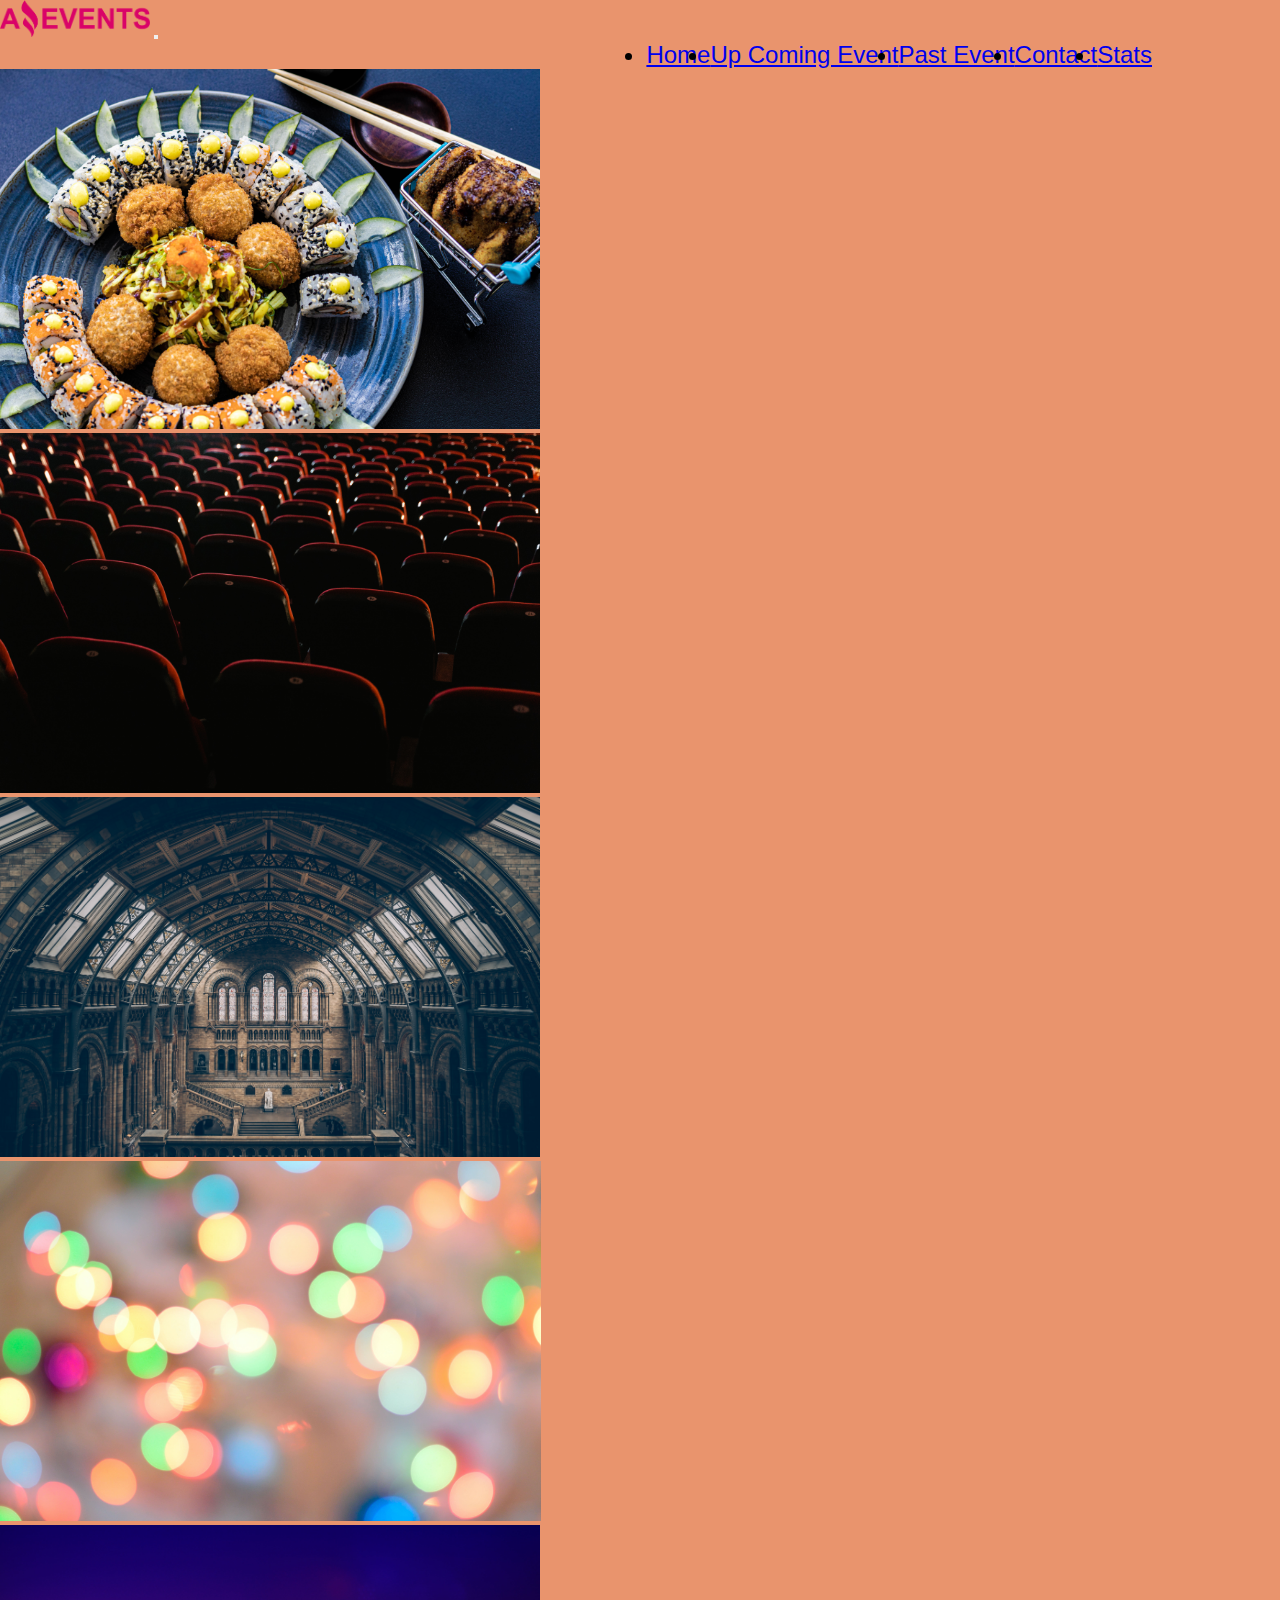
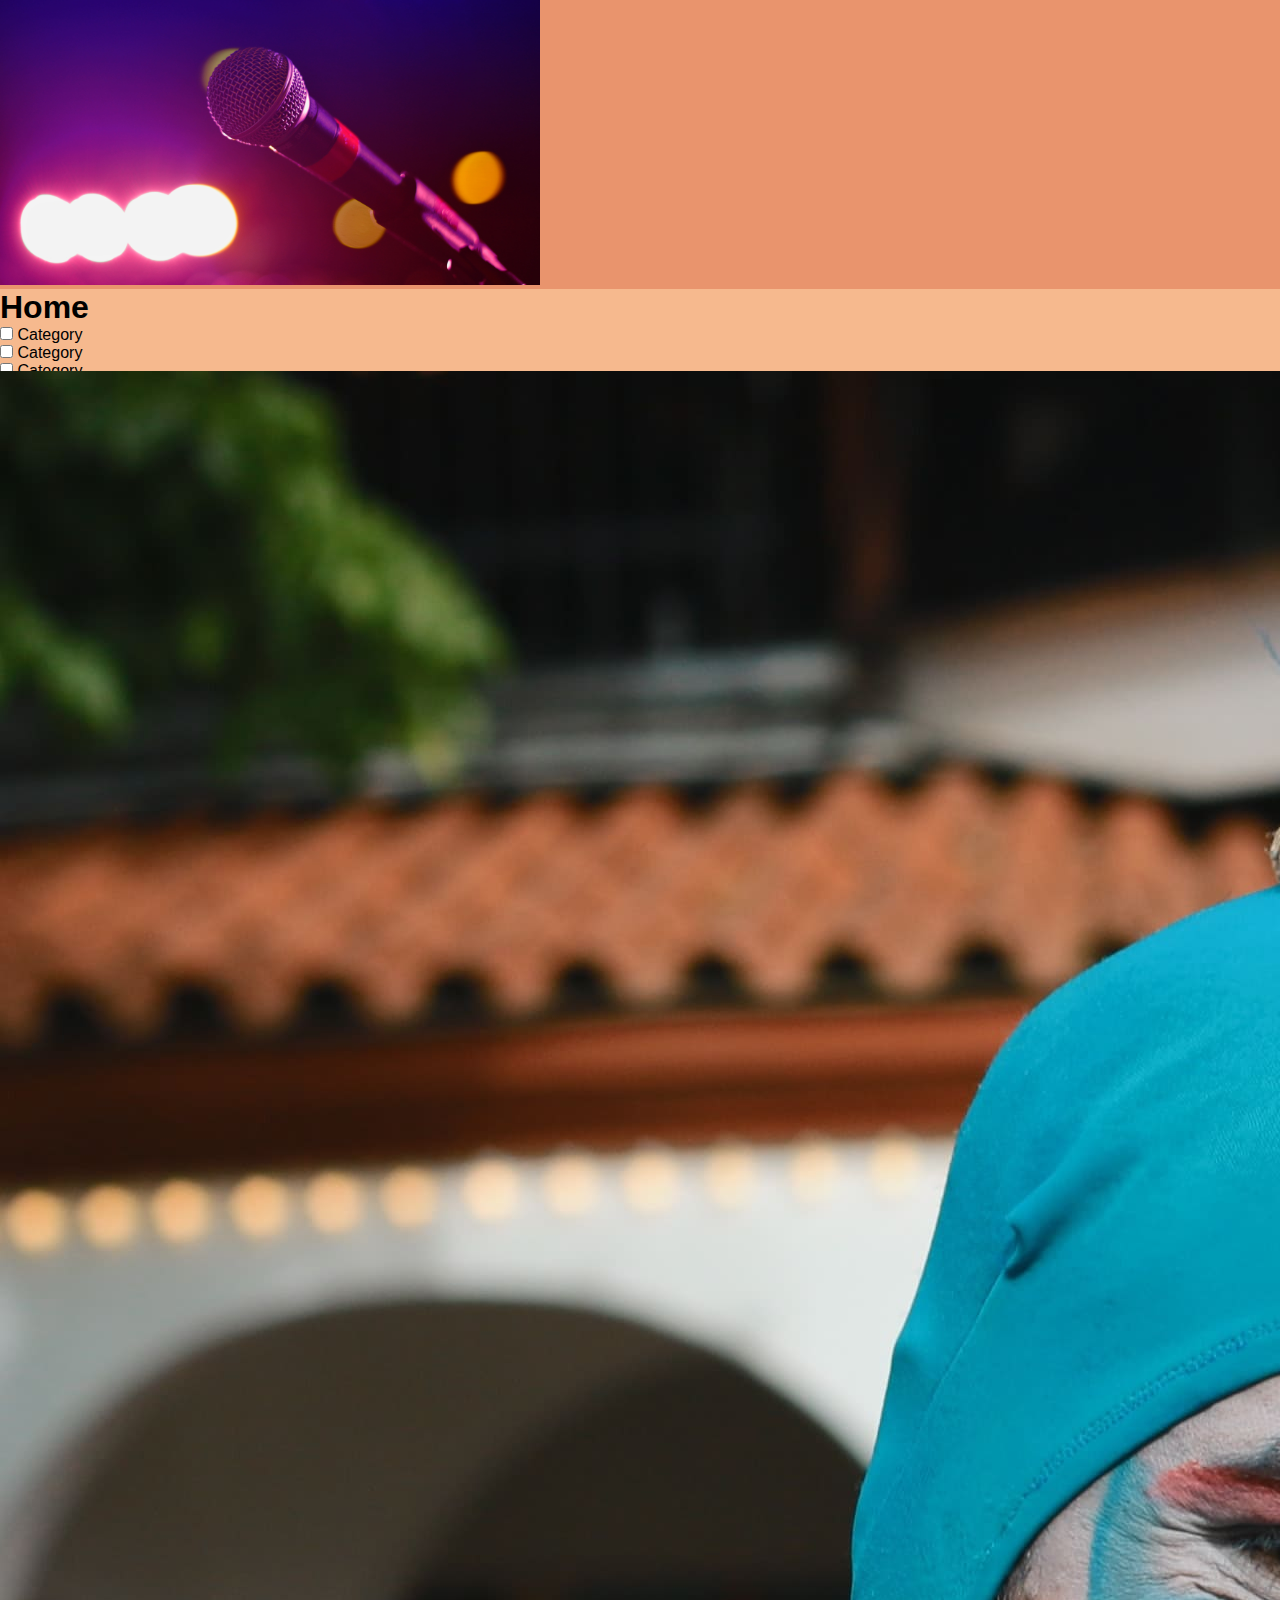
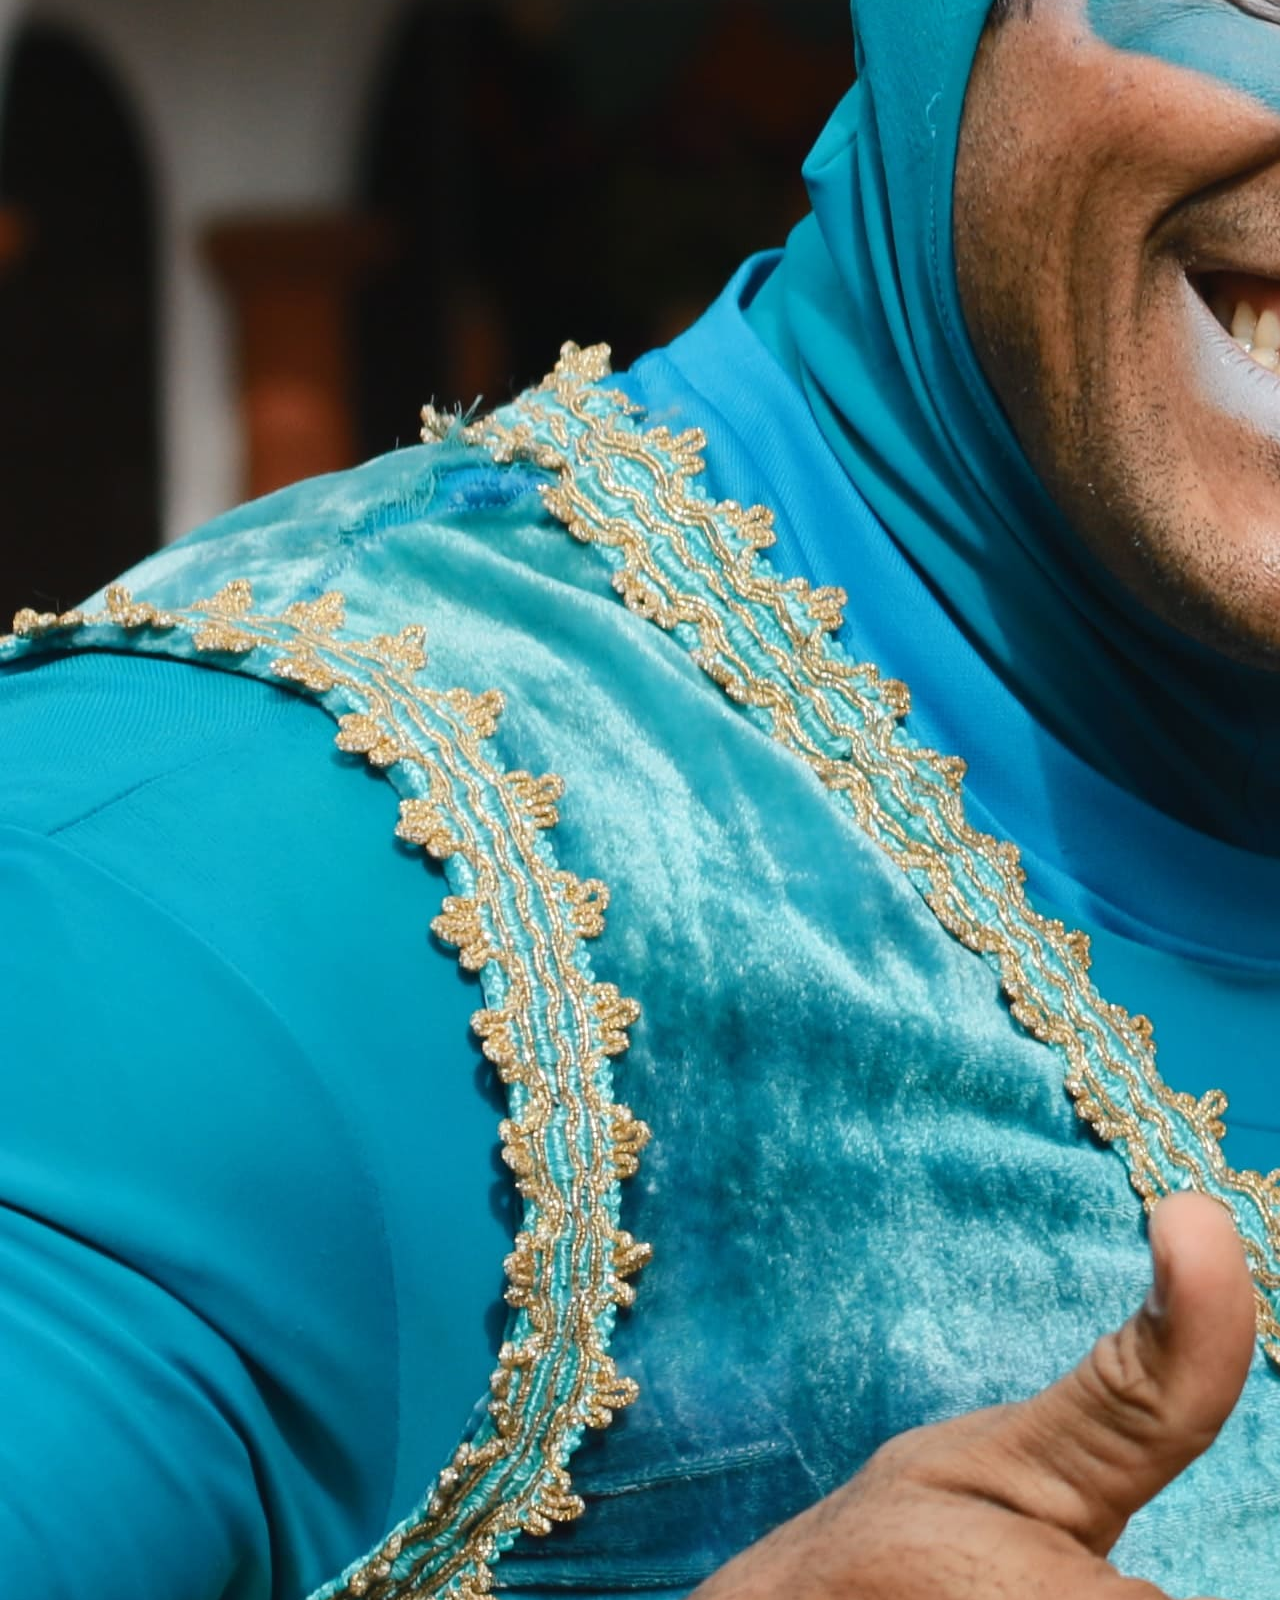
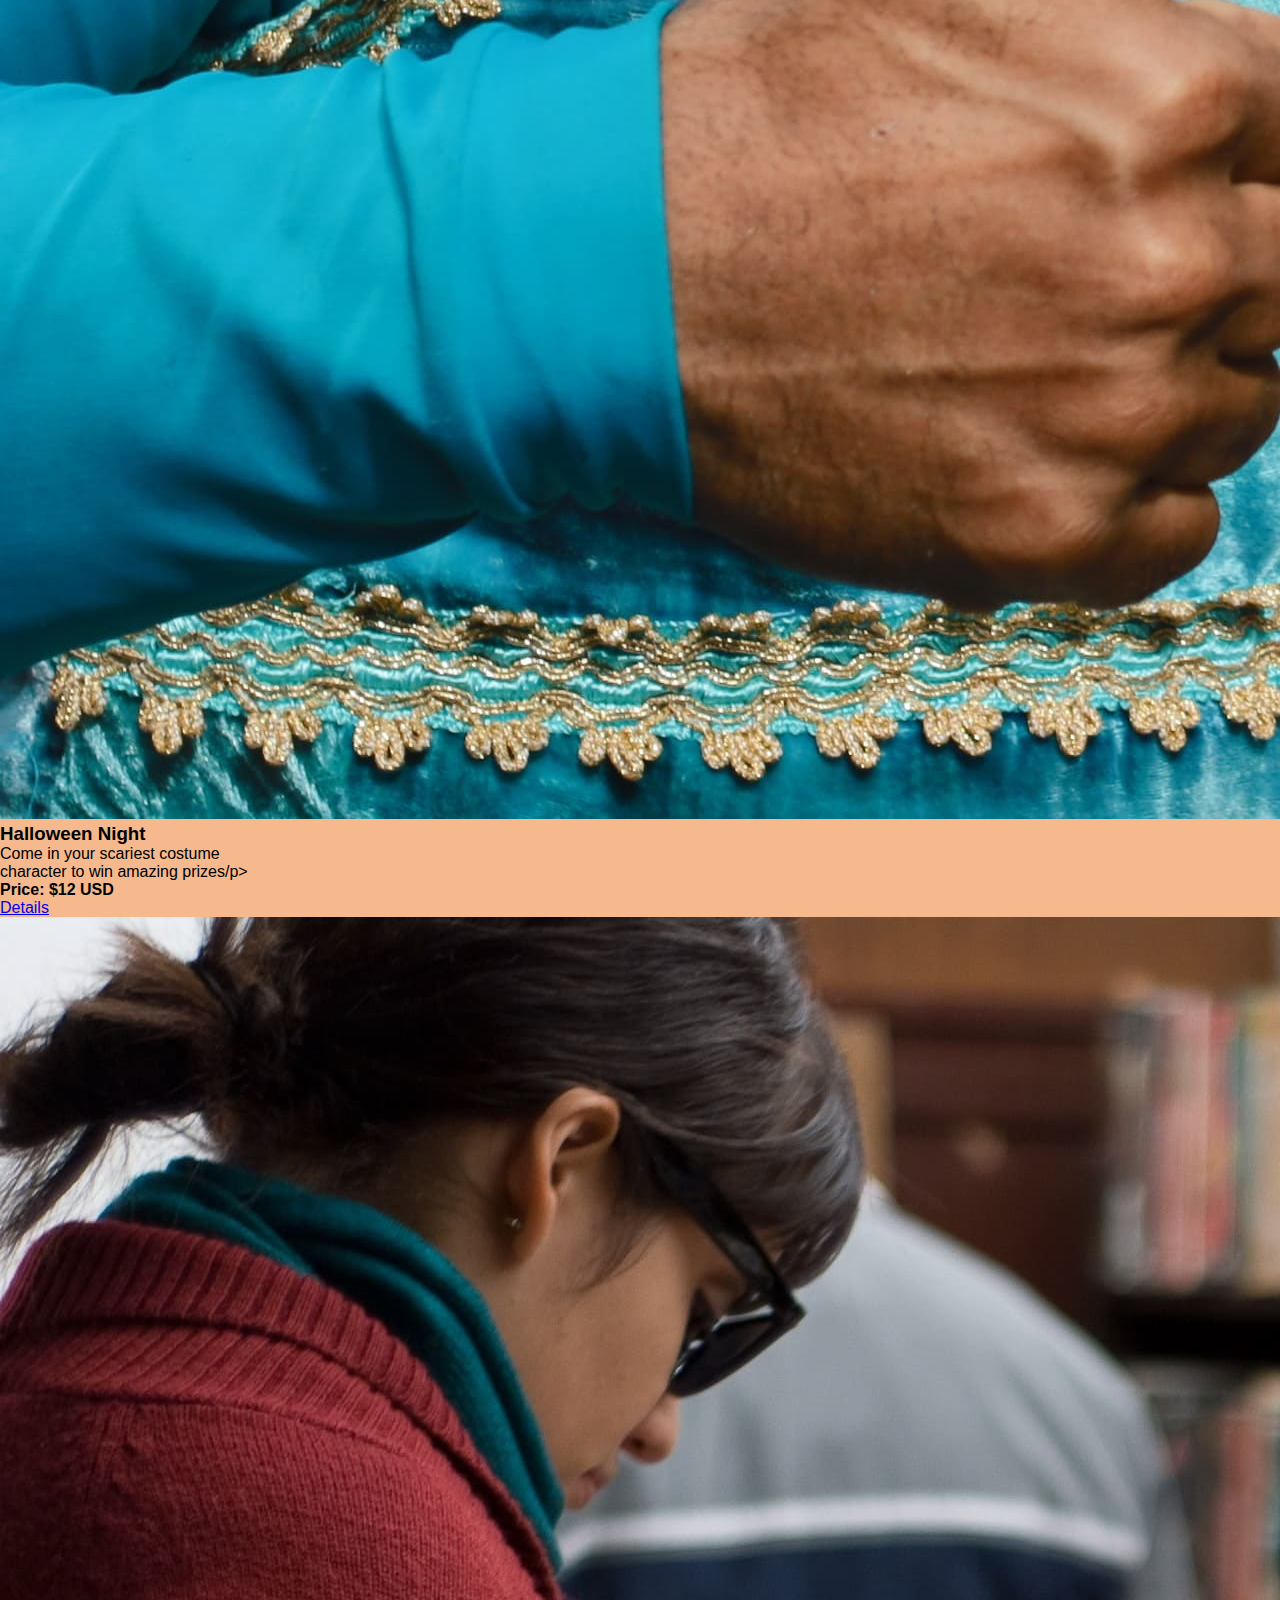
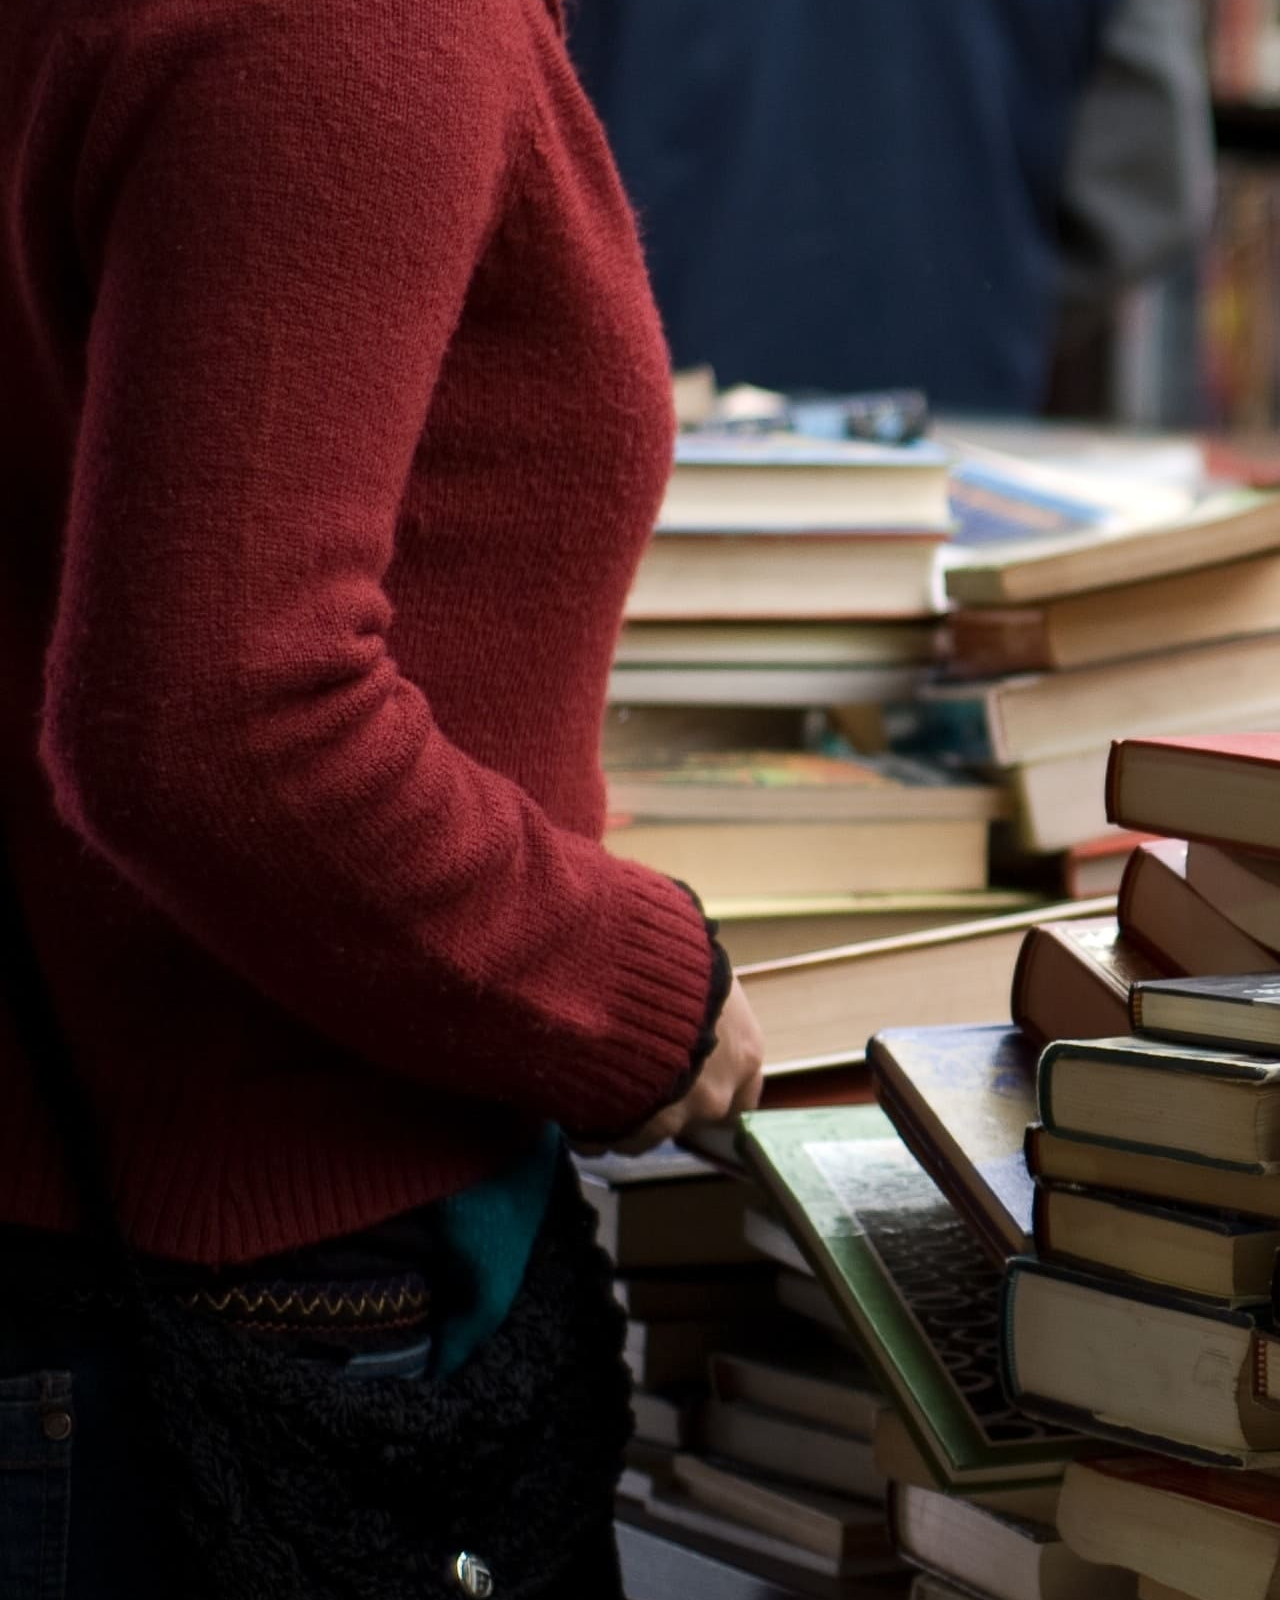
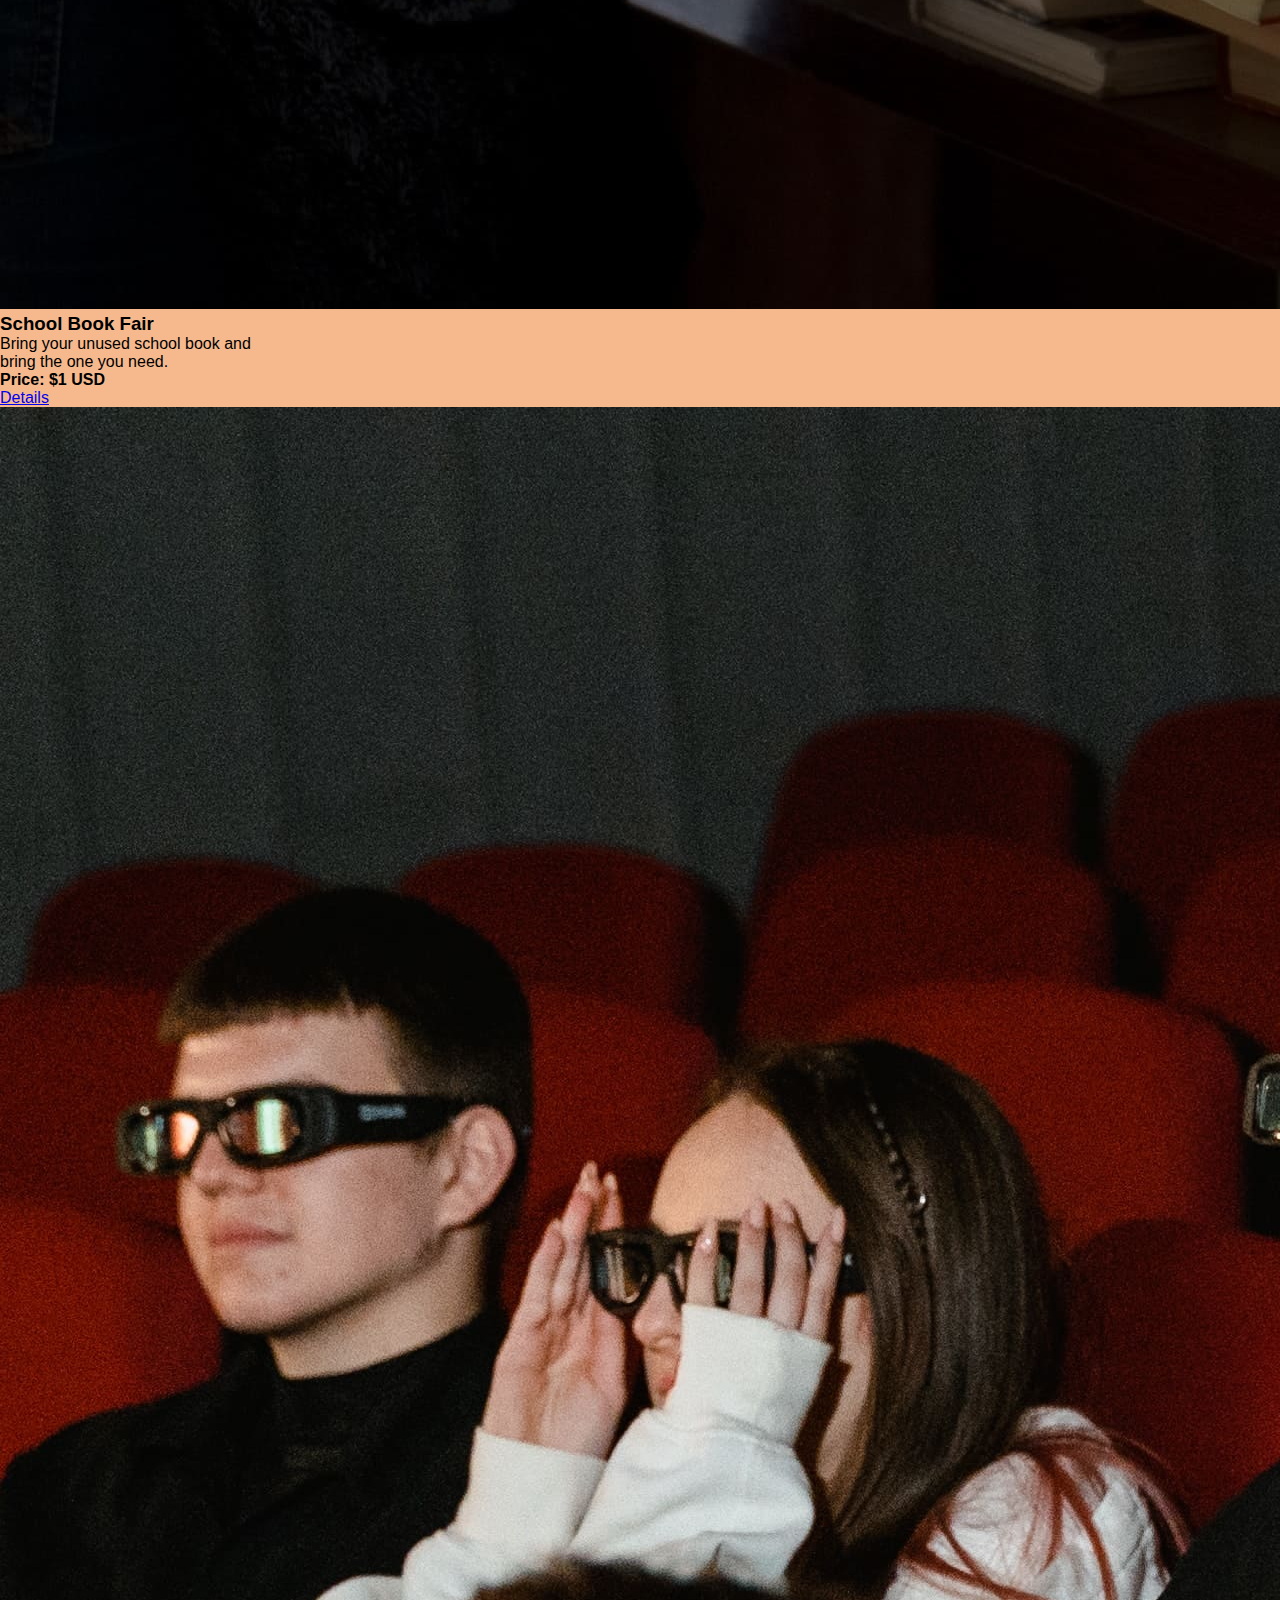
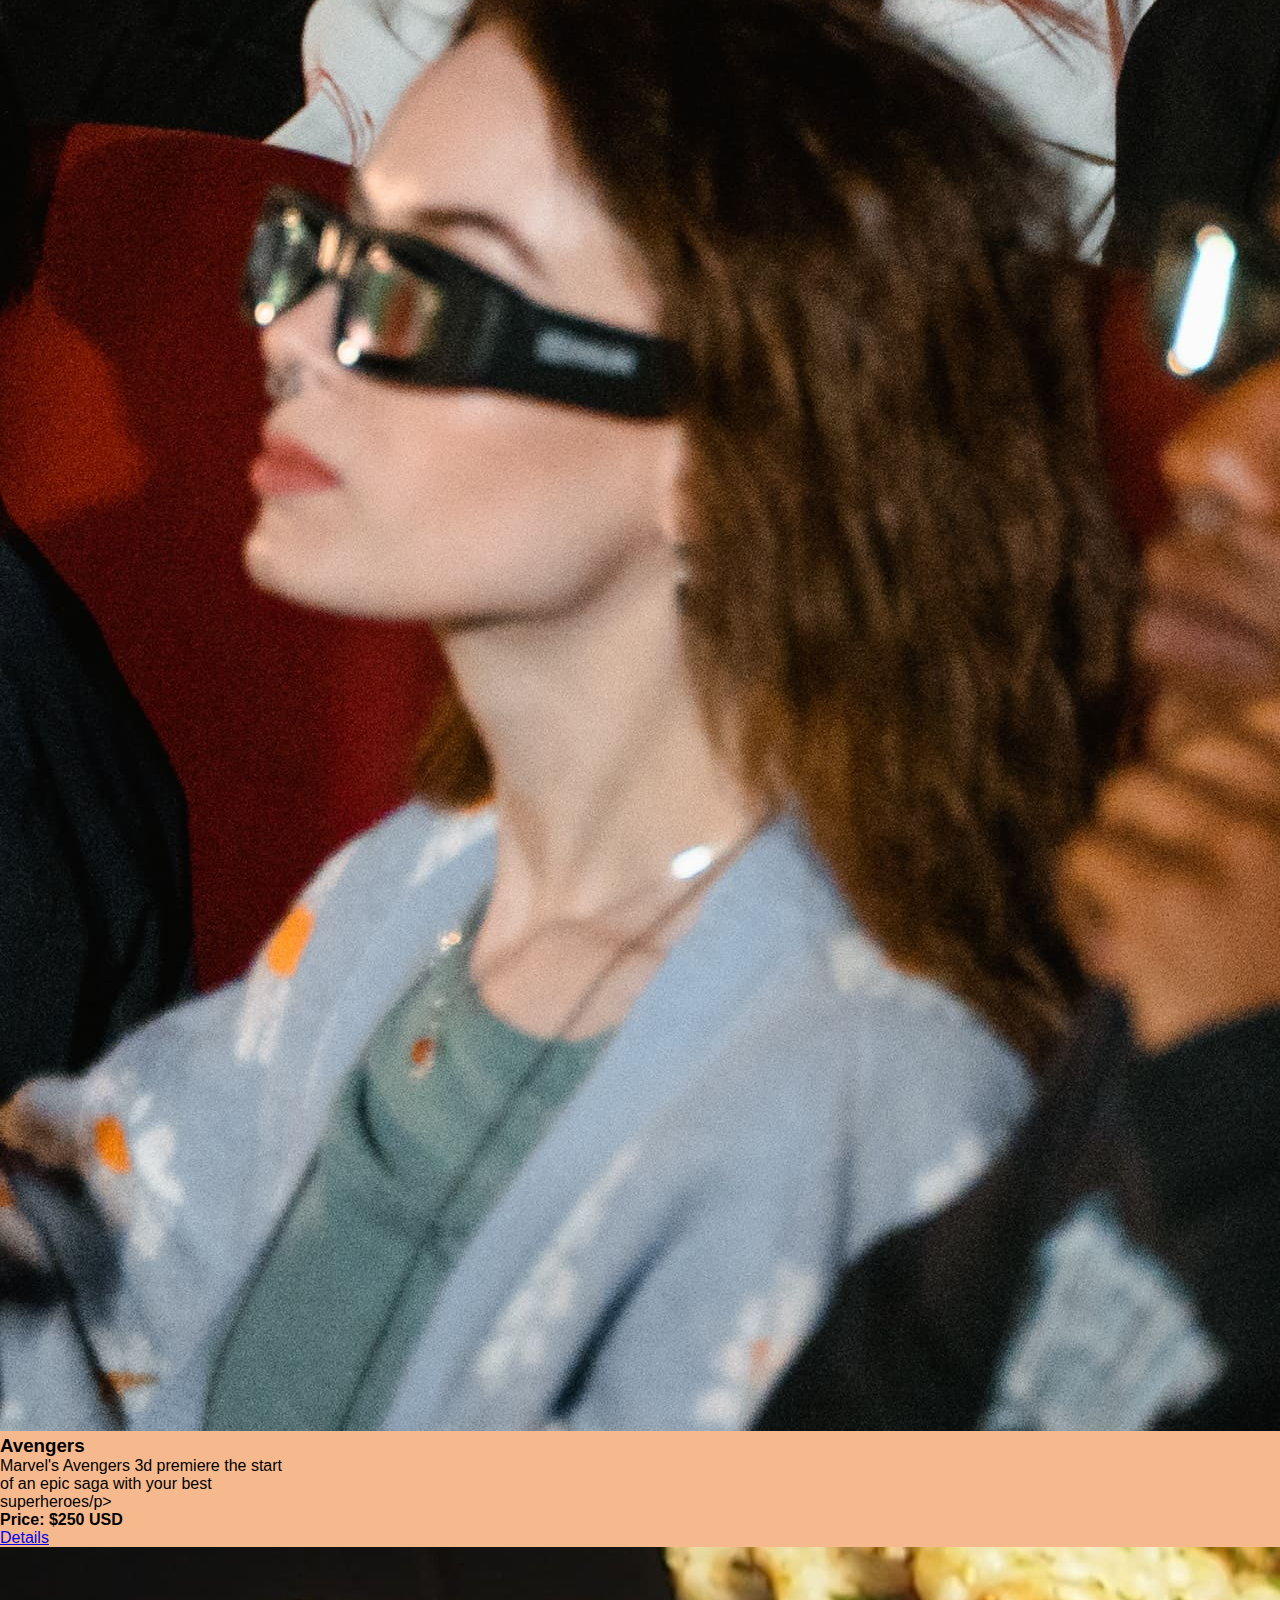
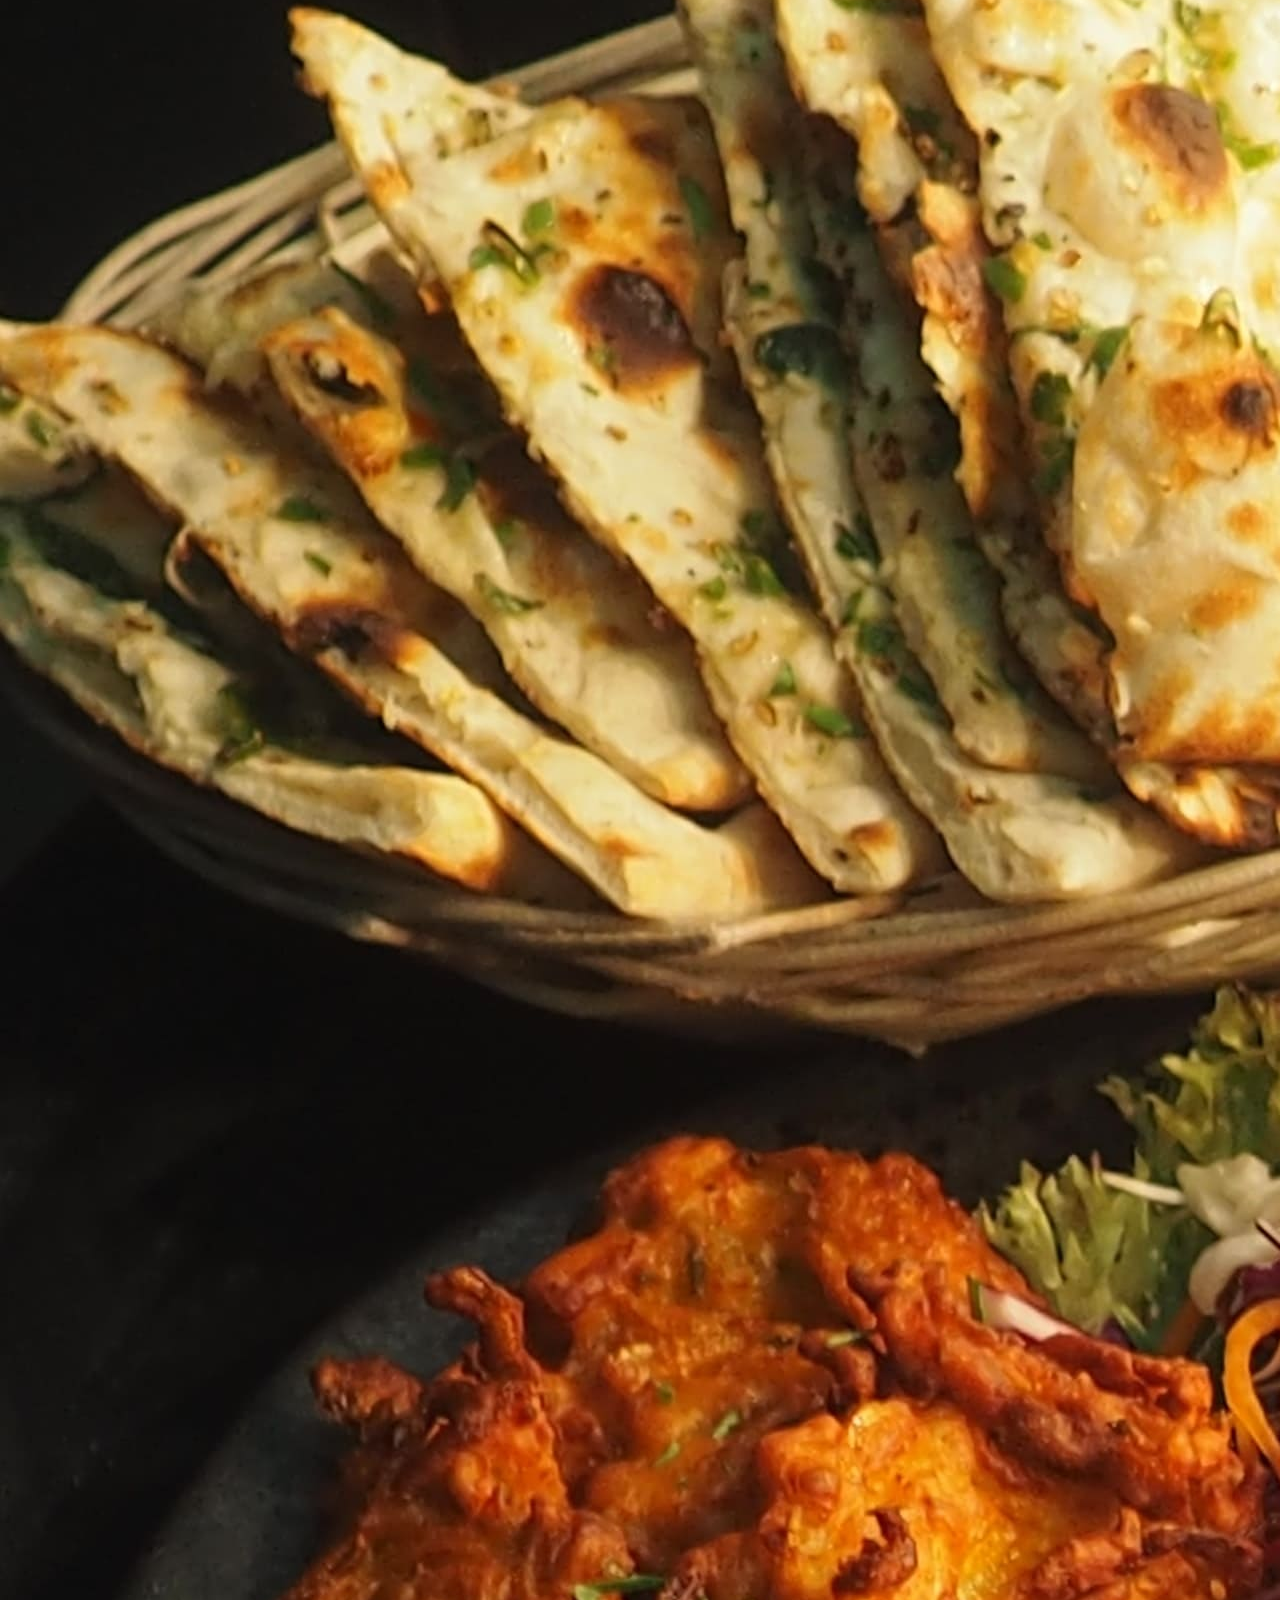
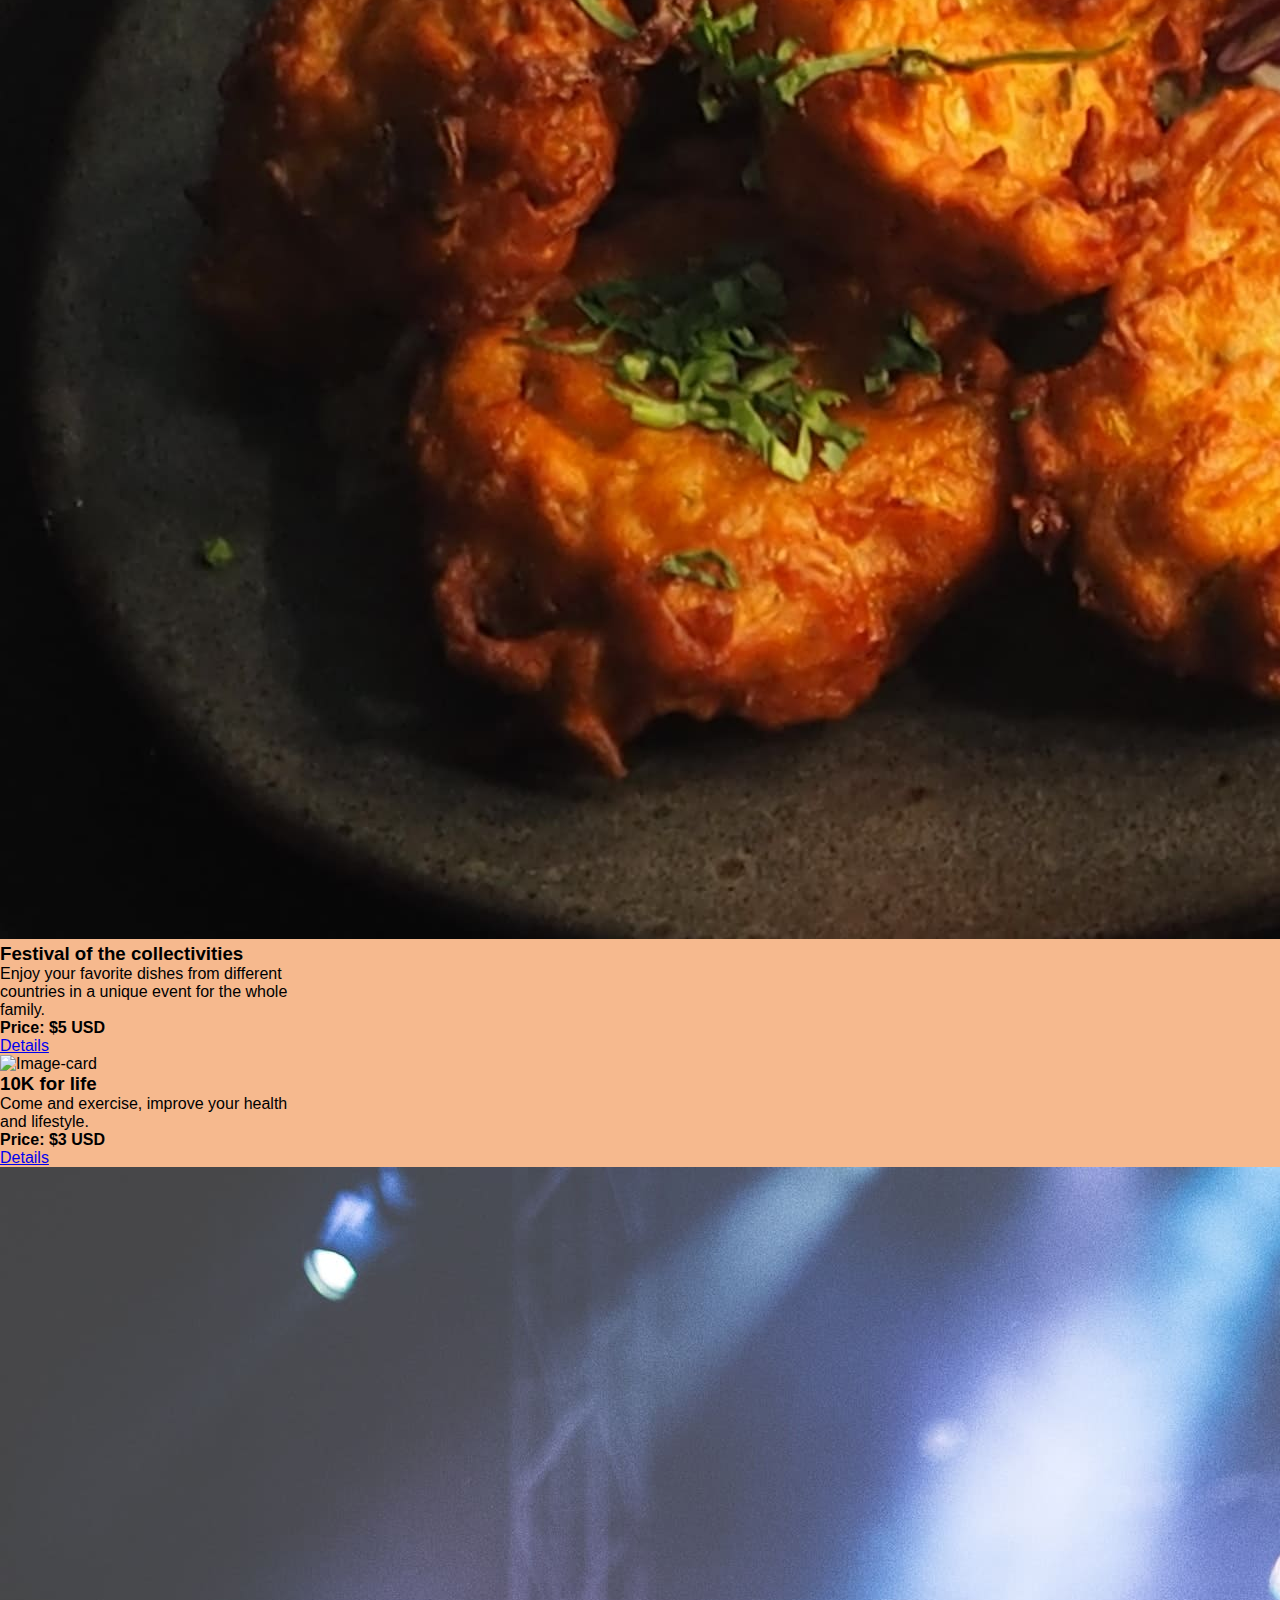
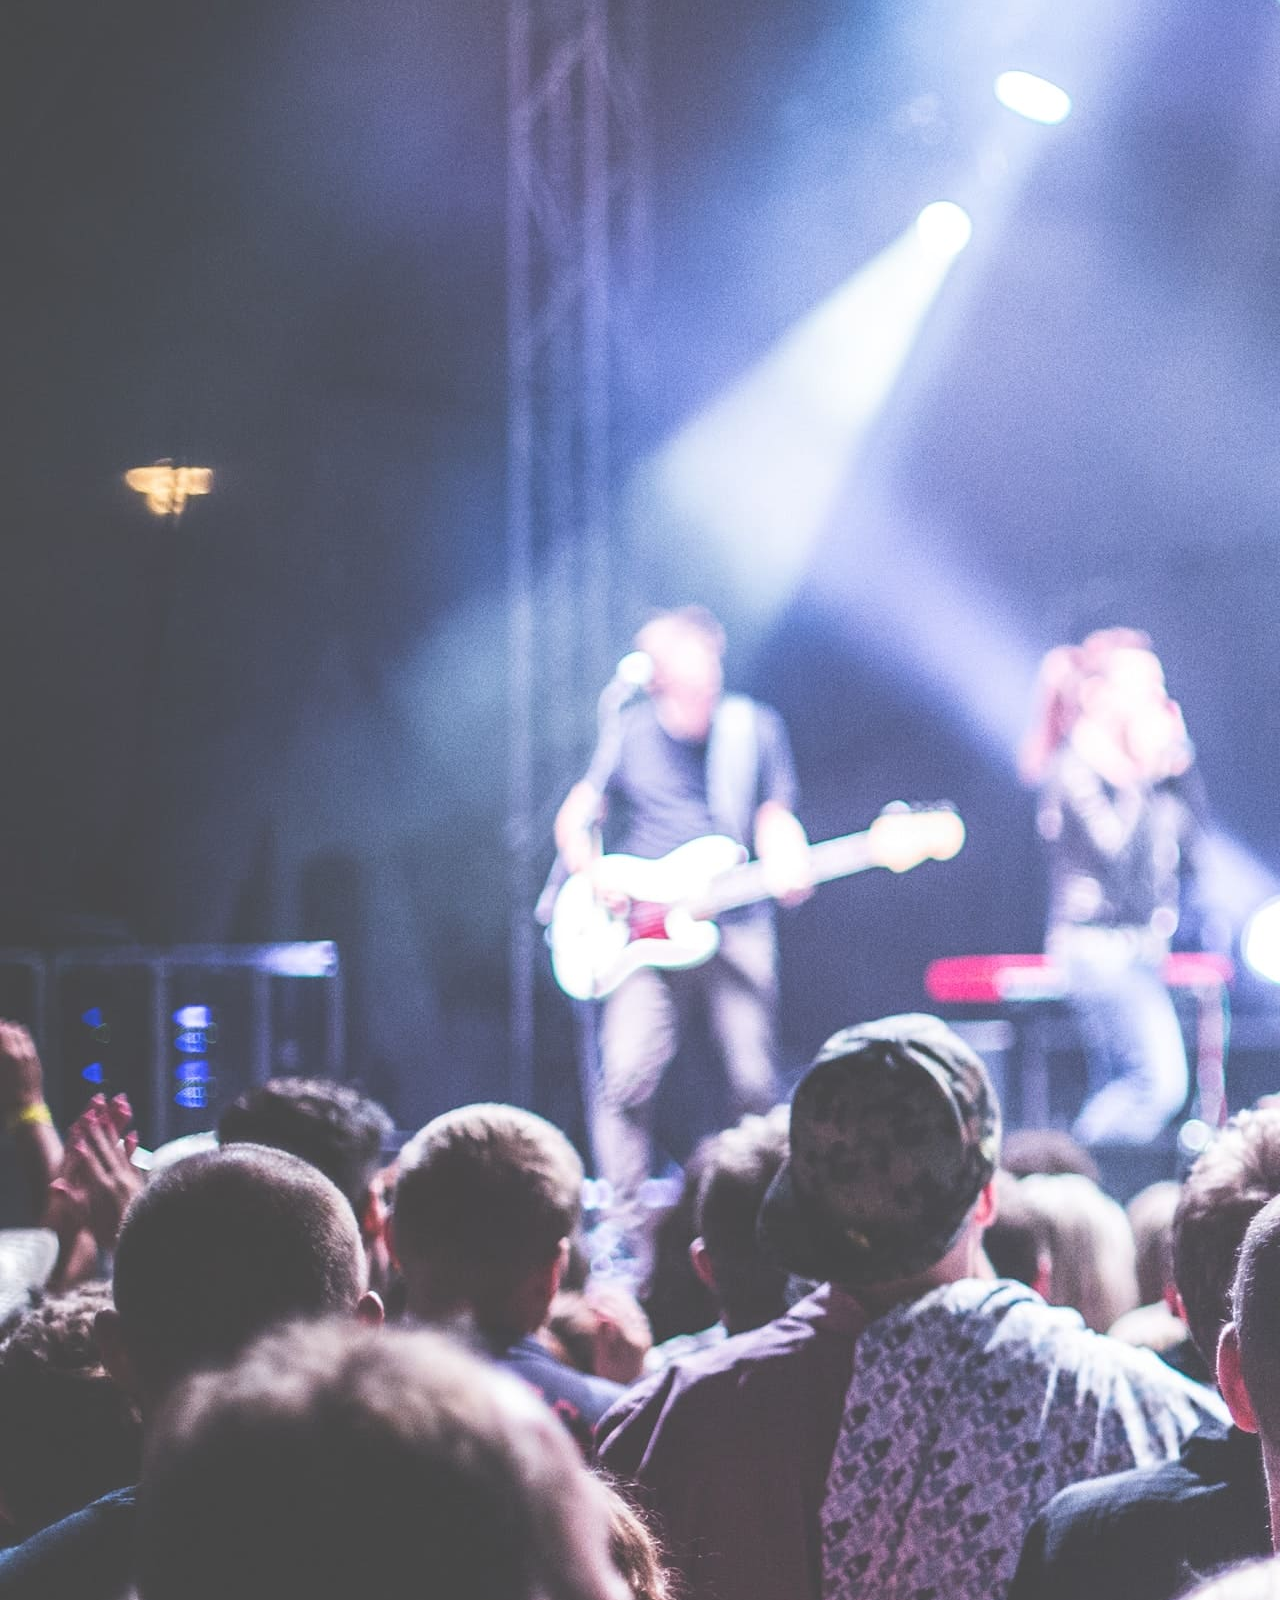
==== index.html @ 8ed0c6c3 "Sprint-1-JS" ====
<!DOCTYPE html>
<html lang="en">
<head>
    <meta charset="UTF-8">
    <meta name="viewport" content="width=device-width, initial-scale=1.0">
    <meta name="description" content="page-of-events-of-cultural-interest">
    <link rel="shortcut icon" href="./assets/image/favicon.png" type="image/x-icon">
    <link rel="stylesheet" href="./assets/style/style.css">
    <link href="https://cdn.jsdelivr.net/npm/bootstrap@5.3.1/dist/css/bootstrap.min.css" rel="stylesheet" integrity="sha384-4bw+/aepP/YC94hEpVNVgiZdgIC5+VKNBQNGCHeKRQN+PtmoHDEXuppvnDJzQIu9" crossorigin="anonymous">
    <title>Home</title>
</head>
<body>
      <nav class="navbar navbar-expand-lg ">
        <div class="container-fluid">
          <a class="navbar-brand" href="#"><img src="./assets/image/amazing_brand.png" style="width: 150px;" alt=""></a>
          <button class="navbar-toggler" type="button" data-bs-toggle="collapse" data-bs-target="#navbarTogglerDemo02" aria-controls="navbarTogglerDemo02" aria-expanded="false" aria-label="Toggle navigation">
            <span class="navbar-toggler-icon"></span>
          </button>

          <div class="collapse navbar-collapse" id="navbarTogglerDemo02">
            
            <ul id="navnavigation" class="navbar-nav me-auto mb-2 mb-lg-0">
              <li  class="nav-item">
                <a class="nav-link active" aria-current="page" href="#">Home</a>
              </li>
              <li class="nav-item">
                <a class="nav-link" href="./assets/page/upcoming.html">Up Coming Event</a>
              </li>
              <li class="nav-item">
                <a class="nav-link" href="./assets/page/pastevent.html">Past Event</a>
              </li>
              <li class="nav-item">
                <a class="nav-link" href="./assets/page/contact.htm">Contact</a>
              </li>
              <li class="nav-item">
                <a class="nav-link" href="./assets/page/stats.html">Stats</a>
              </li>
            </ul>

          </div>
        </div>
      </nav>

      <header>
        <div id="carouselExampleSlidesOnly" class="carousel slide" data-bs-ride="carousel">
            <div class="carousel-inner">
              <div class="carousel-item active">
                <img src="./assets/image/optional_banner_1.jpg" class="d-block w-100" alt="...">
              </div>
              <div class="carousel-item">
                <img src="./assets/image/optional_banner_2.jpg" class="d-block w-100" alt="...">
              </div>
              <div class="carousel-item">
                <img src="./assets/image/optional_banner_3.jpg" class="d-block w-100" alt="...">
              </div>
              <div class="carousel-item">
                <img src="./assets/image/optional_banner_4.jpg" class="d-block w-100" alt="...">
              </div>
              <div class="carousel-item">
                <img src="./assets/image/optional_banner_5.jpg" class="d-block w-100" alt="...">
              </div>
            </div>
          </div>
      </header>


    <main class="row mx-2">

      <section class="title text-center py-1">
        <h1>Home</h1>
      </section>


      <div id="div-submit" class="d-flex justify-content-between ">

            <div id="div-check" class="d-flex">

              <div class="form-check pe-3">
                <input class="form-check-input" type="checkbox" value="" id="flexCheckDefault">
                <label class="form-check-label" for="flexCheckDefault">Category</label>
              </div>

              <div class="form-check pe-3">
          <input class="form-check-input" type="checkbox" value="" id="flexCheckChecked">
          <label class="form-check-label" for="flexCheckChecked">
              Category
          </label>
              </div>

              <div class="form-check pe-3">
          <input class="form-check-input" type="checkbox" value="" id="flexCheckDefault">
          <label class="form-check-label" for="flexCheckDefault">
              Category
          </label>
              </div>

              <div class="form-check pe-3">
                <input class="form-check-input" type="checkbox" value="" id="flexCheckChecked">
                <label class="form-check-label" for="flexCheckChecked">Category</label>
              </div>
            </div>

            <div>
              <form class="d-flex pe-3" role="search">
                <input class="form-control me-2 " type="search" placeholder="Search" aria-label="Search">
                <button class="btn btn-outline-success " type="submit">🔍︎</button>
              </form>
            </div>
        </div>


    
      <div class="col g-3 ">
        <div class="card" style="width: 18rem;">
          <img src="./assets/image/costume_party.jpg" class="card-img-top" alt="Image-card">
          <div class="card-body">
            <h3>Halloween Night</h3>
            <p>Come in your scariest costume character to win amazing prizes/p>
          </div>
          <div class="d-flex justify-content-around align-items-center pb-3">
            <h4>Price: $12 USD</h4>
            <a href="./assets/page/details.html" class="btn btn-primary">Details</a>
          </div>
        </div>
       </div>

       <div class="col g-3">
        <div class="card" style="width: 18rem;">
          <img src="./assets/image/books.jpg" class="card-img-top" alt="Image-card">
          <div class="card-body">
            <h3>School Book Fair</h3>
            <p>Bring your unused school book and bring the one you need.</p>
          </div>
          <div class="d-flex justify-content-around align-items-center pb-3">
            <h4>Price: $1 USD</h4>
            <a href="./assets/page/details.html" class="btn btn-primary">Details</a>
          </div>
        </div>
       </div>

       <div class="col g-3">
        <div class="card" style="width: 18rem;">
          <img src="./assets/image/cinema.jpg" class="card-img-top" alt="Image-card">
          <div class="card-body">
            <h3>Avengers</h3>
            <p>Marvel's Avengers 3d premiere the start of an epic saga with your best superheroes/p>
          </div>
          <div class="d-flex justify-content-around align-items-center pb-3">
            <h4>Price: $250 USD</h4>
            <a href="./assets/page/details.html" class="btn btn-primary">Details</a>
          </div>
        </div>
       </div>

       <div class="col g-3">
        <div class="card" style="width: 18rem;">
          <img src="./assets/image/food_fair.jpg" class="card-img-top" alt="Image-card">
          <div class="card-body">
            <h3>Festival of the collectivities</h3>
            <p>Enjoy your favorite dishes from different countries in a unique event for the whole family.</p>
          </div>
          <div class="d-flex justify-content-around align-items-center pb-3">
            <h4>Price: $5 USD</h4>
            <a href="./assets/page/details.html" class="btn btn-primary">Details</a>
          </div>
        </div>
       </div>

       <div class="col g-3">
        <div class="card" style="width: 18rem;">
          <img src="./assets/image/marathon.jpg" class="card-img-top" alt="Image-card">
          <div class="card-body">
            <h3>10K for life</h3>
            <p>Come and exercise, improve your health and lifestyle.</p>
          </div>
          <div class="d-flex justify-content-around align-items-center pb-3">
            <h4>Price: $3 USD</h4>
            <a href="./assets/page/details.html" class="btn btn-primary">Details</a>
          </div>
        </div>
       </div>

       <div class="col g-3">
        <div class="card" style="width: 18rem;">
          <img src="./assets/image/music_concert.jpg" class="card-img-top" alt="Image-card">
          <div class="card-body">
            <h3>Metallica in concert</h3>
            <p>The only concert of the most emblematic band in the world</p>
          </div>
          <div class="d-flex justify-content-around align-items-center pb-3">
            <h4>Price: $150 USD</h4>
            <a href="./assets/page/details.html" class="btn btn-primary">Details</a>
          </div>
        </div>
       </div>

       <div class="col g-3">
        <div class="card" style="width: 18rem;">
          <img src="./assets/image/outing_to_the_museum.jpg" class="card-img-top" alt="Image-card">
          <div class="card-body">
            <h3>Art Exhibition</h3>
            <p>Let's go to the art museum for an incredible tour to learn about the largest dinosaurs.</p>
          </div>
          <div class="d-flex justify-content-around align-items-center pb-3">
            <h4>Price: $15 USD</h4>
            <a href="./assets/page/details.html" class="btn btn-primary">Details</a>
          </div>
        </div>
       </div>

    </main>
    
    <footer class="d-flex justify-content-between">
      <div>
      <a href="https://es-la.facebook.com/" target="_blank"><img src="./assets/image/facebook.png" style="width: 50px; margin: 0.5rem;" alt="Facebock"></a>
      <a href="https://web.whatsapp.com/" target="_blank"><img src="./assets/image/whatsapp.png" style="width: 50px; margin: 0.5rem;" alt="Whatssap"></a>
      <a href="https://www.instagram.com/" target="_blank"><img src="./assets/image/instagram.png" style="width: 50px; margin: 0.5rem;" alt="Instagram"></a>
    </div>
    <h5 class="pe-5">Cohort-50</h5>
    </footer>


    <script src="./assets/script/index.js"></script>
    <script src="https://cdn.jsdelivr.net/npm/bootstrap@5.3.1/dist/js/bootstrap.bundle.min.js" integrity="sha384-HwwvtgBNo3bZJJLYd8oVXjrBZt8cqVSpeBNS5n7C8IVInixGAoxmnlMuBnhbgrkm" crossorigin="anonymous"></script>
</body>
</html>
---- assets/style/style.css ----
:root{
    --Marzipan: rgb(247, 215, 161);
    --Manhattan: rgb(246, 185, 142);
    --Apricot: rgb(233, 148, 109);
    --Copper-Rust:rgb(162, 74, 73) ;
    font-family: Arial, Helvetica, sans-serif;
}

*{
    margin: 0;
    padding: 0;
    box-sizing: border-box;
}
body{
    background-color: var(--Apricot) !important;
}
/* 
body{
   background-color: aquamarine;
    display: grid;
    place-content: center;
    min-height: 100vh;
    min-width: 100vh;
} */

#navnavigation{
    display: flex;
    justify-content: flex-end !important;
    align-items: center;
    width: 90%;
    font-size: x-large;     
    background-color: var(--Apricot);

}

header{
    min-height: 10vh;
}
header img{
    height: 40vh;
    object-fit: cover;
    object-position: center;
}

main{
    background-color: var(--Manhattan);
    min-height: 80vh;

}
#div-submit{
    width: 100%;
    height: 5vh;
}

footer{
    min-height: 10vh;
    background-color: var(--Apricot);
}

#main-contact{
    display: flex;
    flex-direction: column;
    justify-content: center;
    align-items: center;
}
#buton-submit-contact{
    display: flex;
    justify-content: end;
}
#main-detail{
    display: flex;
    justify-content: center;
    align-items: center;
}
#img-detail{
    min-width: 30rem;
    min-height: auto;
    object-fit: cover;

}
@media (max-width: 650px) and (min-width:320px){
    #div-submit{

        width: 100%;
        height: 15vh;
        display: flex;
        flex-direction: column;
        justify-content: center;
        align-items: center;
    }

}
@media (max-width: 425px) and (min-width:320px){
    #div-submit{
        width: 100%;
        height: 25vh;

    }
 #div-check{
    display: flex;
    flex-direction: column;
    width: 30vh;
    height: 60%;
 }
 footer{
    display: flex;
    flex-direction: column-reverse;
    justify-content: center;
    align-items: center;
 }
 #navnavigation{
  font-size: large;

}

}
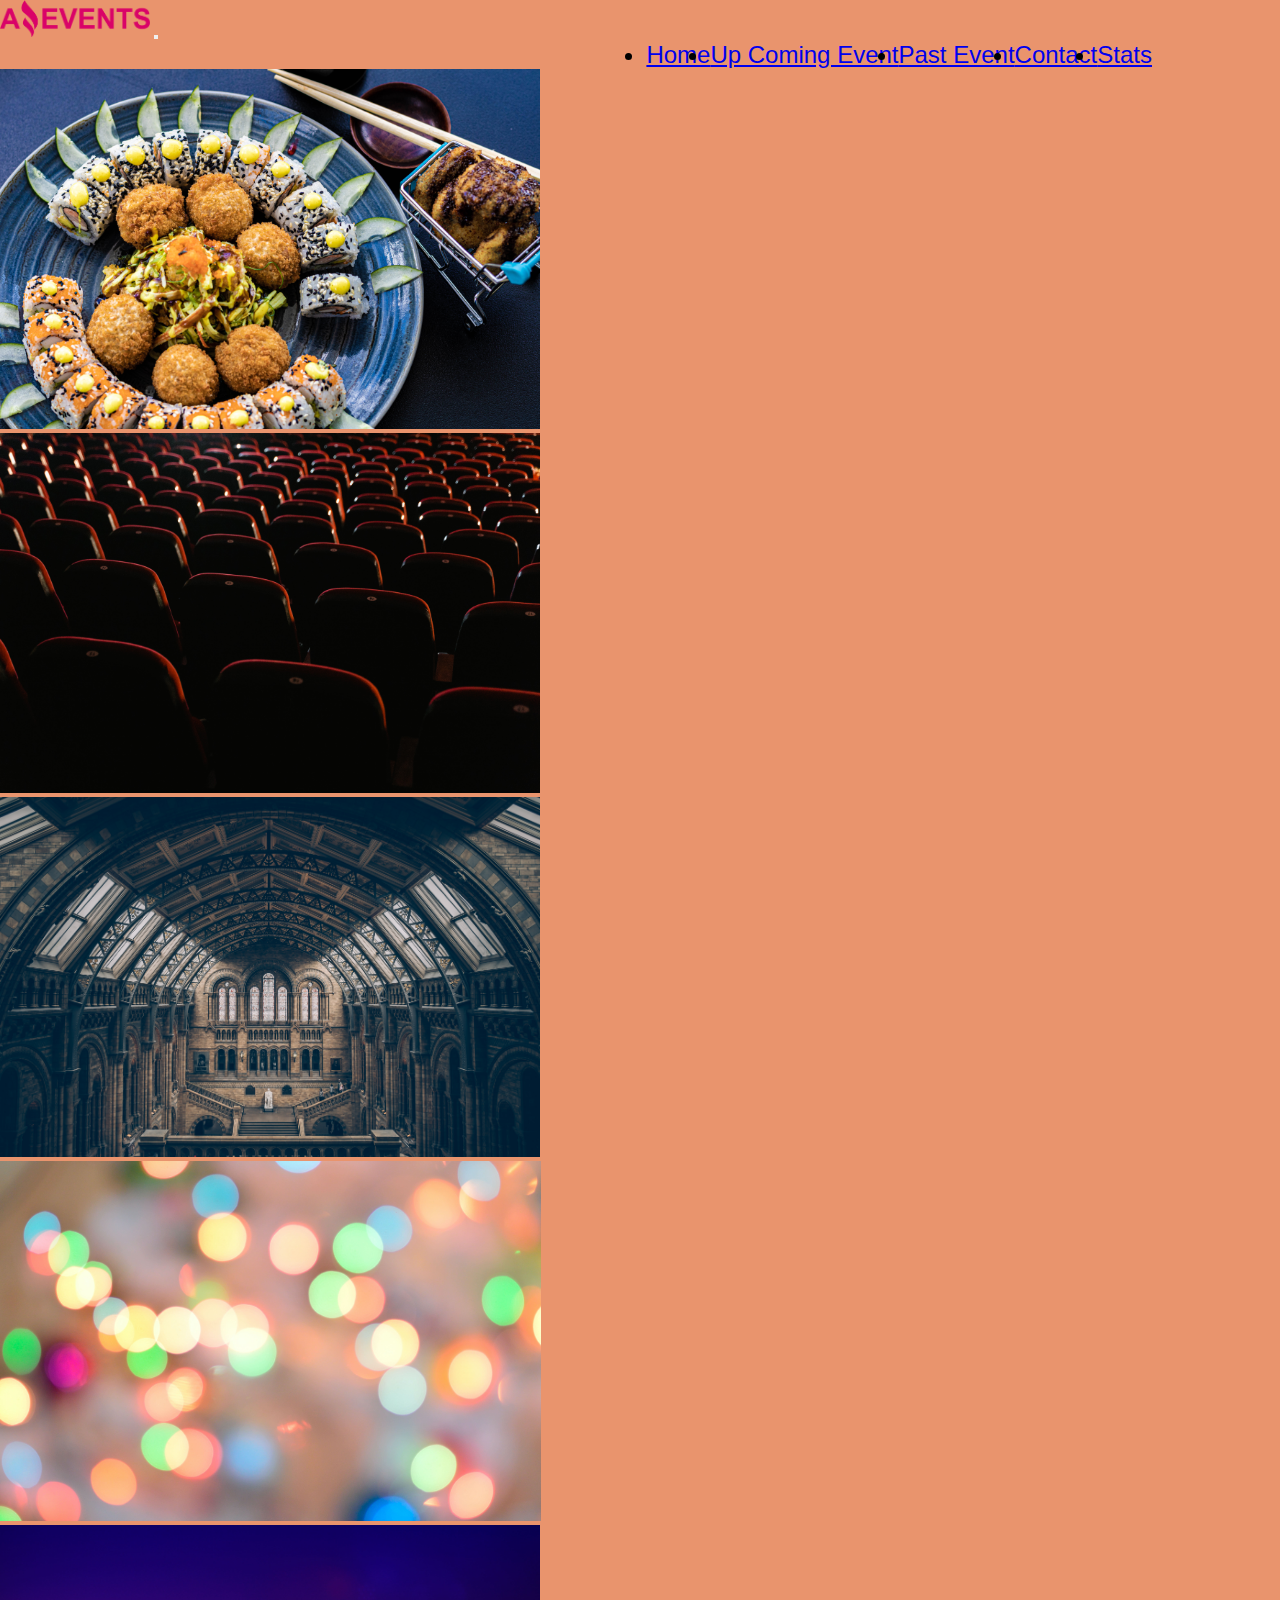
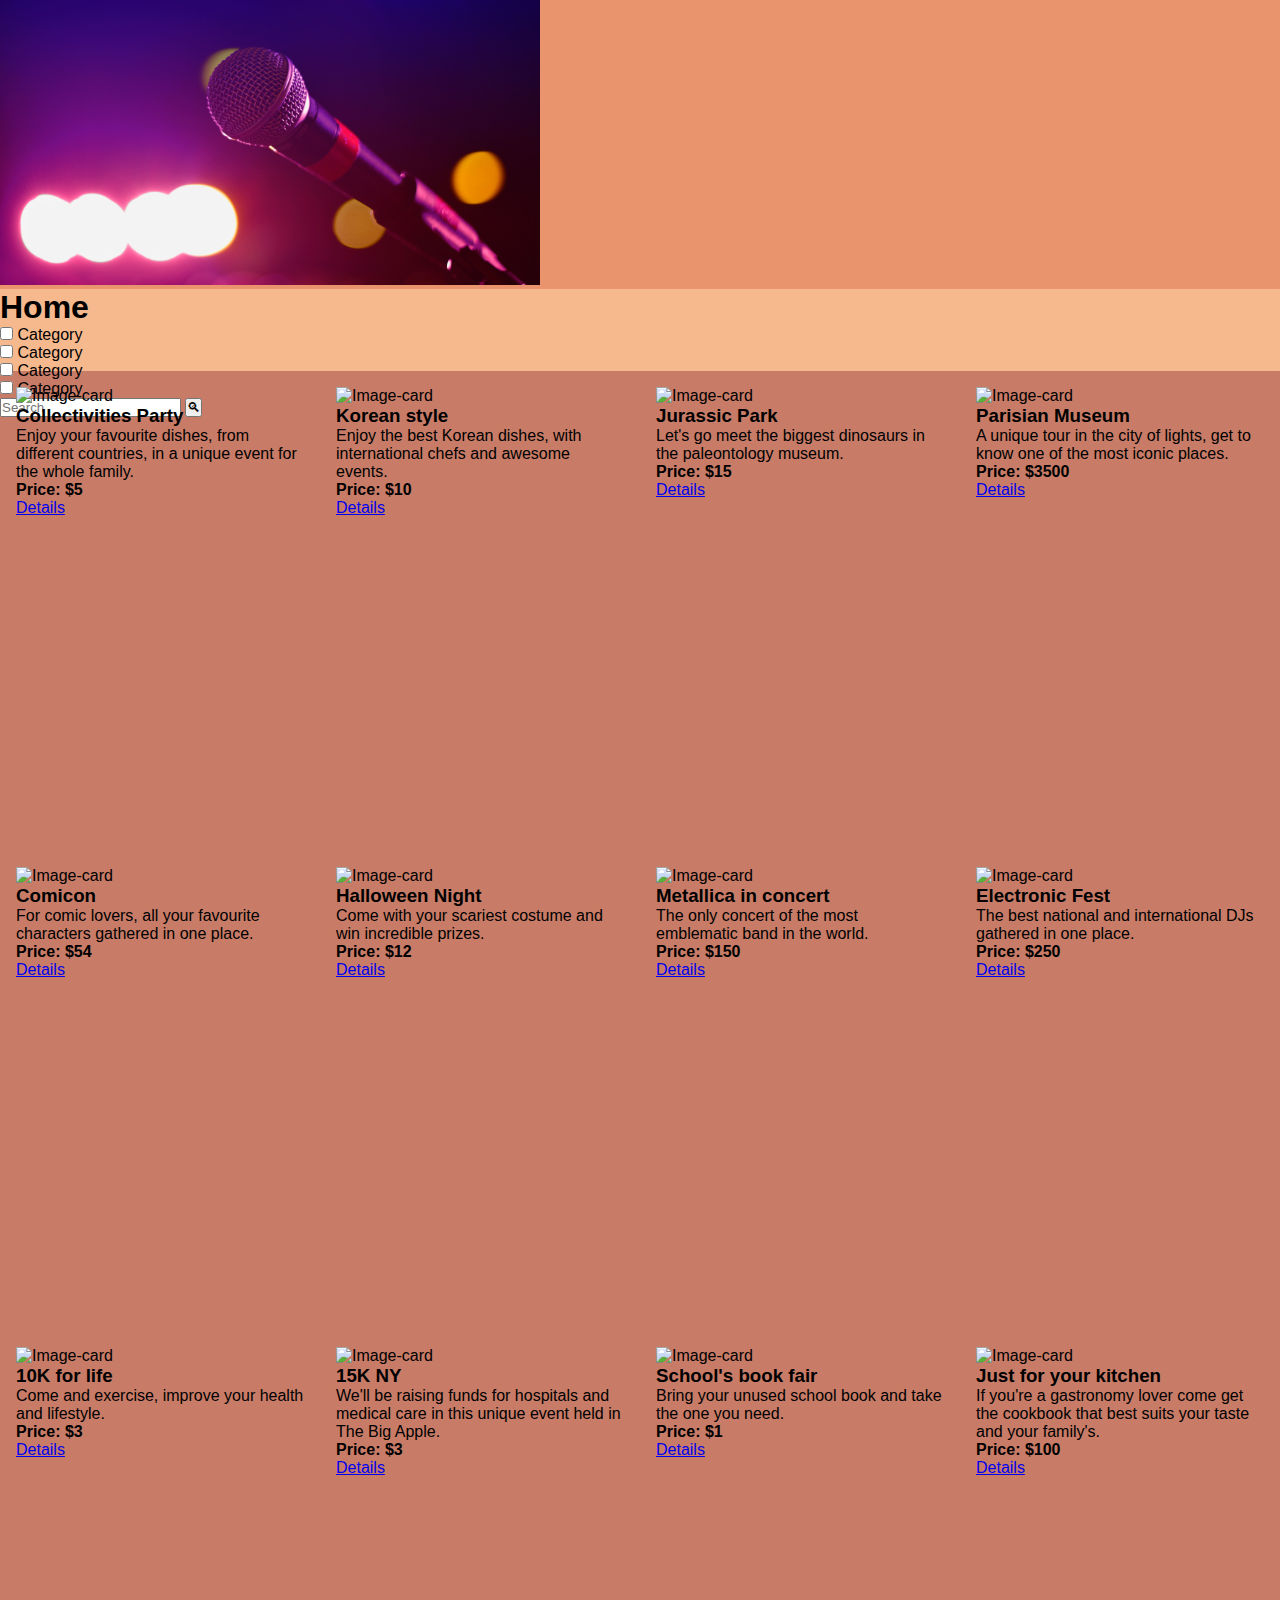
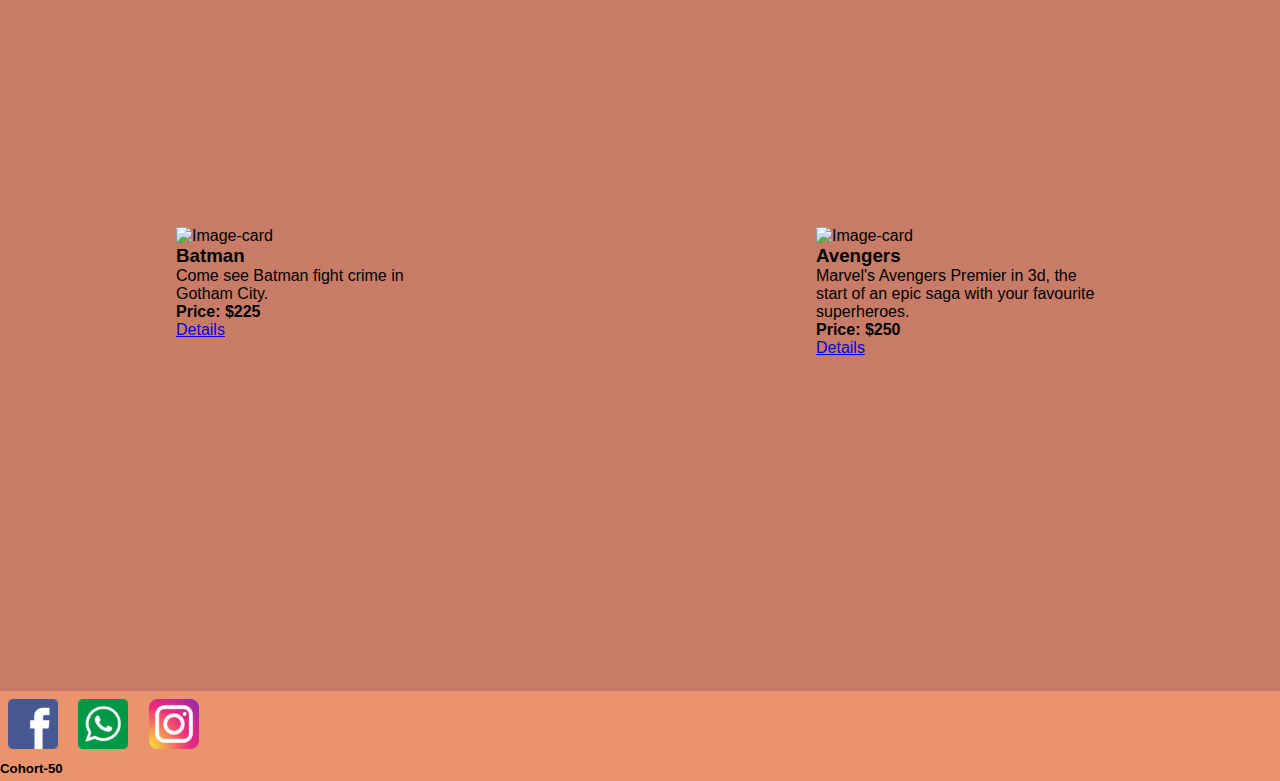
==== commit 4ba9ec01: "Amazing Sprint2" ====
--- a/index.html
+++ b/index.html
@@ -5,9 +5,9 @@
     <meta name="viewport" content="width=device-width, initial-scale=1.0">
     <meta name="description" content="page-of-events-of-cultural-interest">
     <link rel="shortcut icon" href="./assets/image/favicon.png" type="image/x-icon">
+    <link href="https://cdn.jsdelivr.net/npm/bootstrap@5.3.1/dist/css/bootstrap.min.css" rel="stylesheet" integrity="sha384-4bw+/aepP/YC94hEpVNVgiZdgIC5+VKNBQNGCHeKRQN+PtmoHDEXuppvnDJzQIu9" crossorigin="anonymous">
     <link rel="stylesheet" href="./assets/style/style.css">
-    <link href="https://cdn.jsdelivr.net/npm/bootstrap@5.3.1/dist/css/bootstrap.min.css" rel="stylesheet" integrity="sha384-4bw+/aepP/YC94hEpVNVgiZdgIC5+VKNBQNGCHeKRQN+PtmoHDEXuppvnDJzQIu9" crossorigin="anonymous">
-    <title>Home</title>
+      <title>Home</title>
 </head>
 <body>
       <nav class="navbar navbar-expand-lg ">
@@ -108,105 +108,10 @@
             </div>
         </div>
 
+        
+        <div   id="containerCard" >
 
-    
-      <div class="col g-3 ">
-        <div class="card" style="width: 18rem;">
-          <img src="./assets/image/costume_party.jpg" class="card-img-top" alt="Image-card">
-          <div class="card-body">
-            <h3>Halloween Night</h3>
-            <p>Come in your scariest costume character to win amazing prizes/p>
-          </div>
-          <div class="d-flex justify-content-around align-items-center pb-3">
-            <h4>Price: $12 USD</h4>
-            <a href="./assets/page/details.html" class="btn btn-primary">Details</a>
-          </div>
         </div>
-       </div>
-
-       <div class="col g-3">
-        <div class="card" style="width: 18rem;">
-          <img src="./assets/image/books.jpg" class="card-img-top" alt="Image-card">
-          <div class="card-body">
-            <h3>School Book Fair</h3>
-            <p>Bring your unused school book and bring the one you need.</p>
-          </div>
-          <div class="d-flex justify-content-around align-items-center pb-3">
-            <h4>Price: $1 USD</h4>
-            <a href="./assets/page/details.html" class="btn btn-primary">Details</a>
-          </div>
-        </div>
-       </div>
-
-       <div class="col g-3">
-        <div class="card" style="width: 18rem;">
-          <img src="./assets/image/cinema.jpg" class="card-img-top" alt="Image-card">
-          <div class="card-body">
-            <h3>Avengers</h3>
-            <p>Marvel's Avengers 3d premiere the start of an epic saga with your best superheroes/p>
-          </div>
-          <div class="d-flex justify-content-around align-items-center pb-3">
-            <h4>Price: $250 USD</h4>
-            <a href="./assets/page/details.html" class="btn btn-primary">Details</a>
-          </div>
-        </div>
-       </div>
-
-       <div class="col g-3">
-        <div class="card" style="width: 18rem;">
-          <img src="./assets/image/food_fair.jpg" class="card-img-top" alt="Image-card">
-          <div class="card-body">
-            <h3>Festival of the collectivities</h3>
-            <p>Enjoy your favorite dishes from different countries in a unique event for the whole family.</p>
-          </div>
-          <div class="d-flex justify-content-around align-items-center pb-3">
-            <h4>Price: $5 USD</h4>
-            <a href="./assets/page/details.html" class="btn btn-primary">Details</a>
-          </div>
-        </div>
-       </div>
-
-       <div class="col g-3">
-        <div class="card" style="width: 18rem;">
-          <img src="./assets/image/marathon.jpg" class="card-img-top" alt="Image-card">
-          <div class="card-body">
-            <h3>10K for life</h3>
-            <p>Come and exercise, improve your health and lifestyle.</p>
-          </div>
-          <div class="d-flex justify-content-around align-items-center pb-3">
-            <h4>Price: $3 USD</h4>
-            <a href="./assets/page/details.html" class="btn btn-primary">Details</a>
-          </div>
-        </div>
-       </div>
-
-       <div class="col g-3">
-        <div class="card" style="width: 18rem;">
-          <img src="./assets/image/music_concert.jpg" class="card-img-top" alt="Image-card">
-          <div class="card-body">
-            <h3>Metallica in concert</h3>
-            <p>The only concert of the most emblematic band in the world</p>
-          </div>
-          <div class="d-flex justify-content-around align-items-center pb-3">
-            <h4>Price: $150 USD</h4>
-            <a href="./assets/page/details.html" class="btn btn-primary">Details</a>
-          </div>
-        </div>
-       </div>
-
-       <div class="col g-3">
-        <div class="card" style="width: 18rem;">
-          <img src="./assets/image/outing_to_the_museum.jpg" class="card-img-top" alt="Image-card">
-          <div class="card-body">
-            <h3>Art Exhibition</h3>
-            <p>Let's go to the art museum for an incredible tour to learn about the largest dinosaurs.</p>
-          </div>
-          <div class="d-flex justify-content-around align-items-center pb-3">
-            <h4>Price: $15 USD</h4>
-            <a href="./assets/page/details.html" class="btn btn-primary">Details</a>
-          </div>
-        </div>
-       </div>
 
     </main>
     
@@ -219,7 +124,7 @@
     <h5 class="pe-5">Cohort-50</h5>
     </footer>
 
-
+    <script src="./assets/script/data.js"></script>
     <script src="./assets/script/index.js"></script>
     <script src="https://cdn.jsdelivr.net/npm/bootstrap@5.3.1/dist/js/bootstrap.bundle.min.js" integrity="sha384-HwwvtgBNo3bZJJLYd8oVXjrBZt8cqVSpeBNS5n7C8IVInixGAoxmnlMuBnhbgrkm" crossorigin="anonymous"></script>
 </body>
--- a/assets/style/style.css
+++ b/assets/style/style.css
@@ -2,7 +2,7 @@
     --Marzipan: rgb(247, 215, 161);
     --Manhattan: rgb(246, 185, 142);
     --Apricot: rgb(233, 148, 109);
-    --Copper-Rust:rgb(162, 74, 73) ;
+    --Copper-Rust:rgba(162, 75, 73, 0.551) ;
     font-family: Arial, Helvetica, sans-serif;
 }
 
@@ -14,14 +14,6 @@
 body{
     background-color: var(--Apricot) !important;
 }
-/* 
-body{
-   background-color: aquamarine;
-    display: grid;
-    place-content: center;
-    min-height: 100vh;
-    min-width: 100vh;
-} */
 
 #navnavigation{
     display: flex;
@@ -30,7 +22,6 @@
     width: 90%;
     font-size: x-large;     
     background-color: var(--Apricot);
-
 }
 
 header{
@@ -44,43 +35,94 @@
 
 main{
     background-color: var(--Manhattan);
-    min-height: 80vh;
+    min-height: 80vh !important;
+}
 
+#main-detail{
+    display: flex;
+    justify-content: center;
+    align-items: center;
+    width: 100%;
+}
+#textCardDetail{
+    background-color: rgb(175, 85, 85);
+    min-width: 50vh !important;
+    min-height: 25rem !important;
+
+}
+figure{
+    width: 100% !important;
+    display: flex;
+    justify-content: center;
+    align-items: center;
+    padding: 2rem;
+    border: 3px solid brown;
+    background-color: rgb(175, 85, 85);
+}
+#img-detail{
+    object-fit: cover;
+}
+#containerCard{
+    min-width: 100%;
+    min-height: auto;
+    background-color: var(--Copper-Rust);
+    display: flex;
+    justify-content: space-around;
+    align-items: center;
+    flex-wrap: wrap;
+}
+.card{
+    min-width: 10rem !important;
+    height: 28rem !important;
+    margin: 1rem;
+}
+.card img{
+    width: 100% !important;
+    height: 50% !important;
+    object-fit: cover;
+}
+#containerCardUp{
+    min-width: 100%;
+    min-height: auto;
+    background-color: var(--Copper-Rust);
+    display: flex;
+    justify-content: space-around;
+    align-items: center;
+    flex-wrap: wrap;
+}
+#containerCardPast{
+    min-width: 100%;
+    min-height: auto;
+    background-color: var(--Copper-Rust);
+    display: flex;
+    justify-content: space-around;
+    align-items: center;
+    flex-wrap: wrap;
 }
 #div-submit{
     width: 100%;
     height: 5vh;
 }
-
 footer{
     min-height: 10vh;
     background-color: var(--Apricot);
+    align-items: center;
 }
-
 #main-contact{
     display: flex;
     flex-direction: column;
     justify-content: center;
     align-items: center;
+    background-color: var(--Copper-Rust);
 }
 #buton-submit-contact{
     display: flex;
     justify-content: end;
 }
-#main-detail{
-    display: flex;
-    justify-content: center;
-    align-items: center;
-}
-#img-detail{
-    min-width: 30rem;
-    min-height: auto;
-    object-fit: cover;
 
-}
-@media (max-width: 650px) and (min-width:320px){
+/* -------------------//PRIMER MEDIAQUERIES//------------------ */
+@media (max-width: 768px) and (min-width:320px){
     #div-submit{
-
         width: 100%;
         height: 15vh;
         display: flex;
@@ -88,8 +130,18 @@
         justify-content: center;
         align-items: center;
     }
+    #containerDetail{
+        display: flex;
+        justify-content: center;
+        align-items: center;
+        flex-direction: column !important;
+        min-width: 100% !important;
+        background-color: brown;
+    }
+}
 
-}
+/* -------------------//SEGUNDA MEDIAQUERIES//------------------ */
+
 @media (max-width: 425px) and (min-width:320px){
     #div-submit{
         width: 100%;
@@ -112,5 +164,13 @@
   font-size: large;
 
 }
+#containerDetail{
+    display: flex;
+    justify-content: center;
+    align-items: center;
+    flex-direction: column !important;
+    min-width: 50% !important;
+    background-color: brown;
+}
 
 }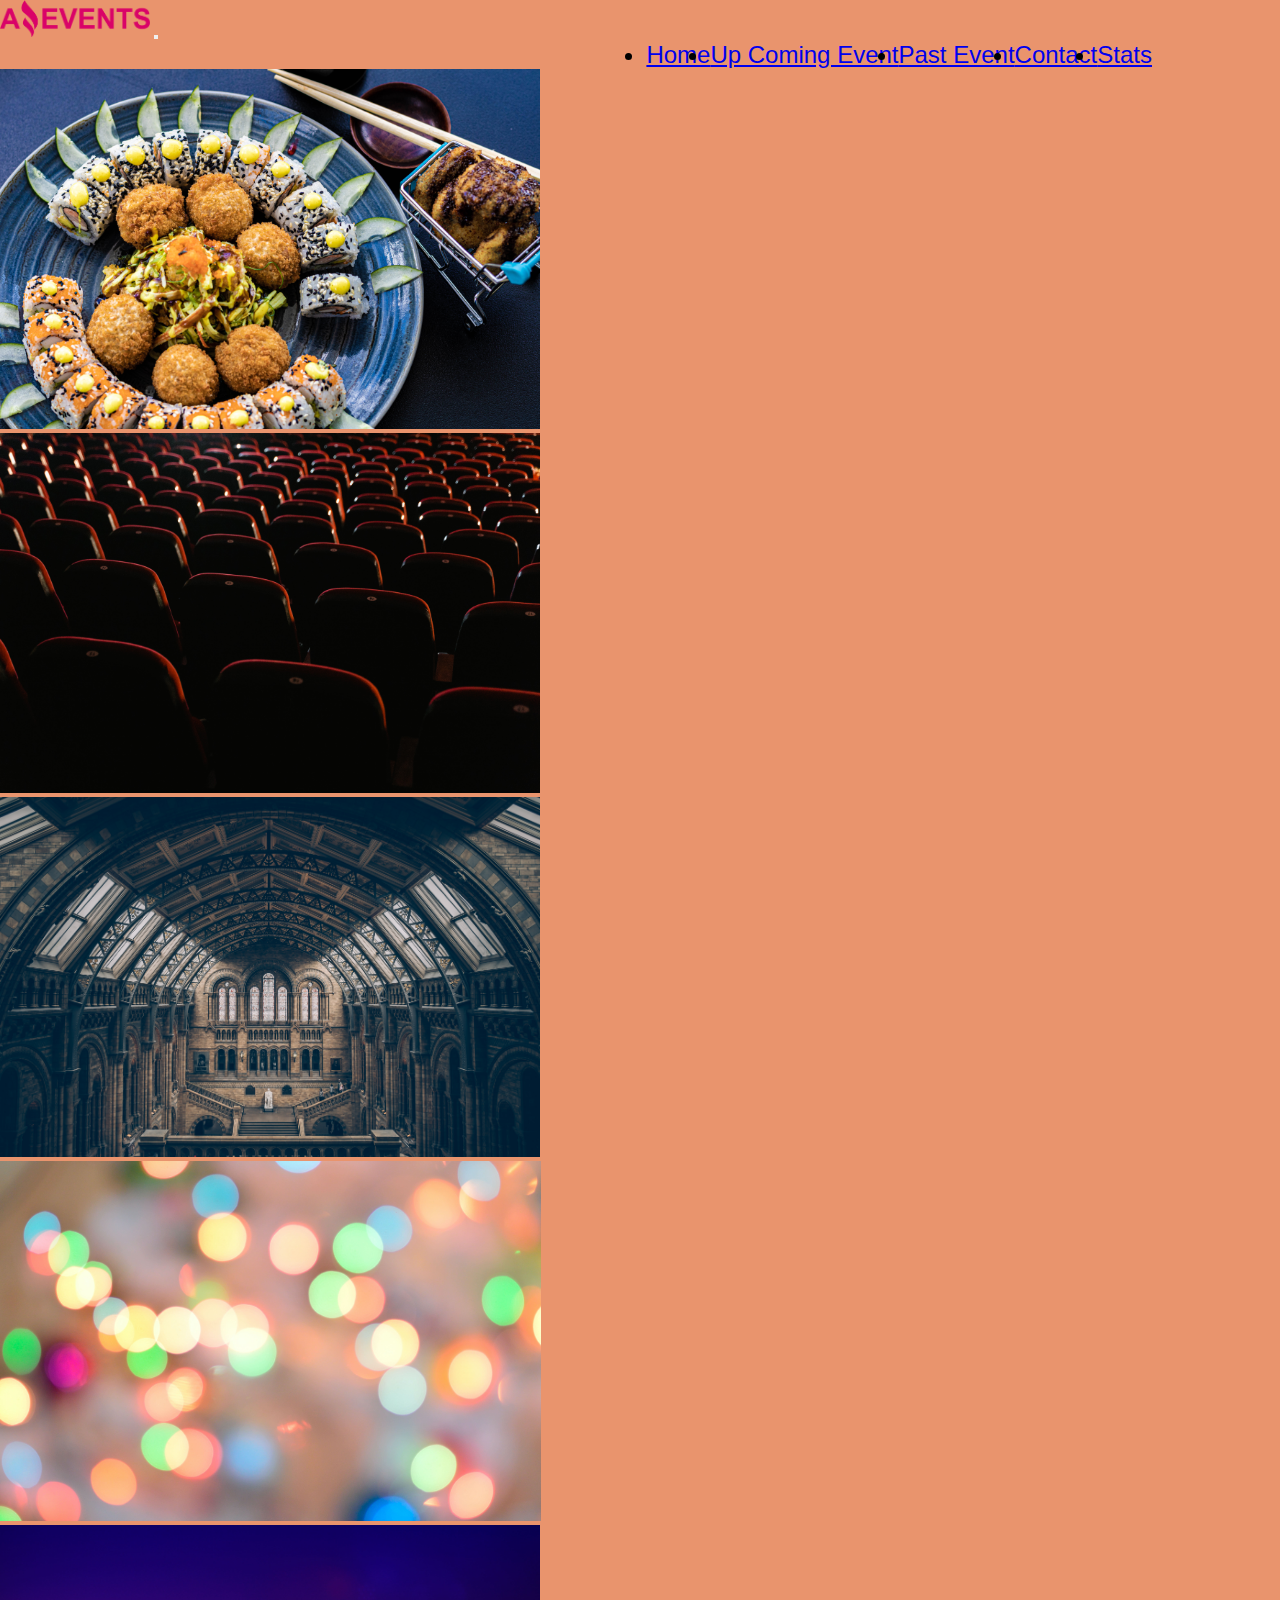
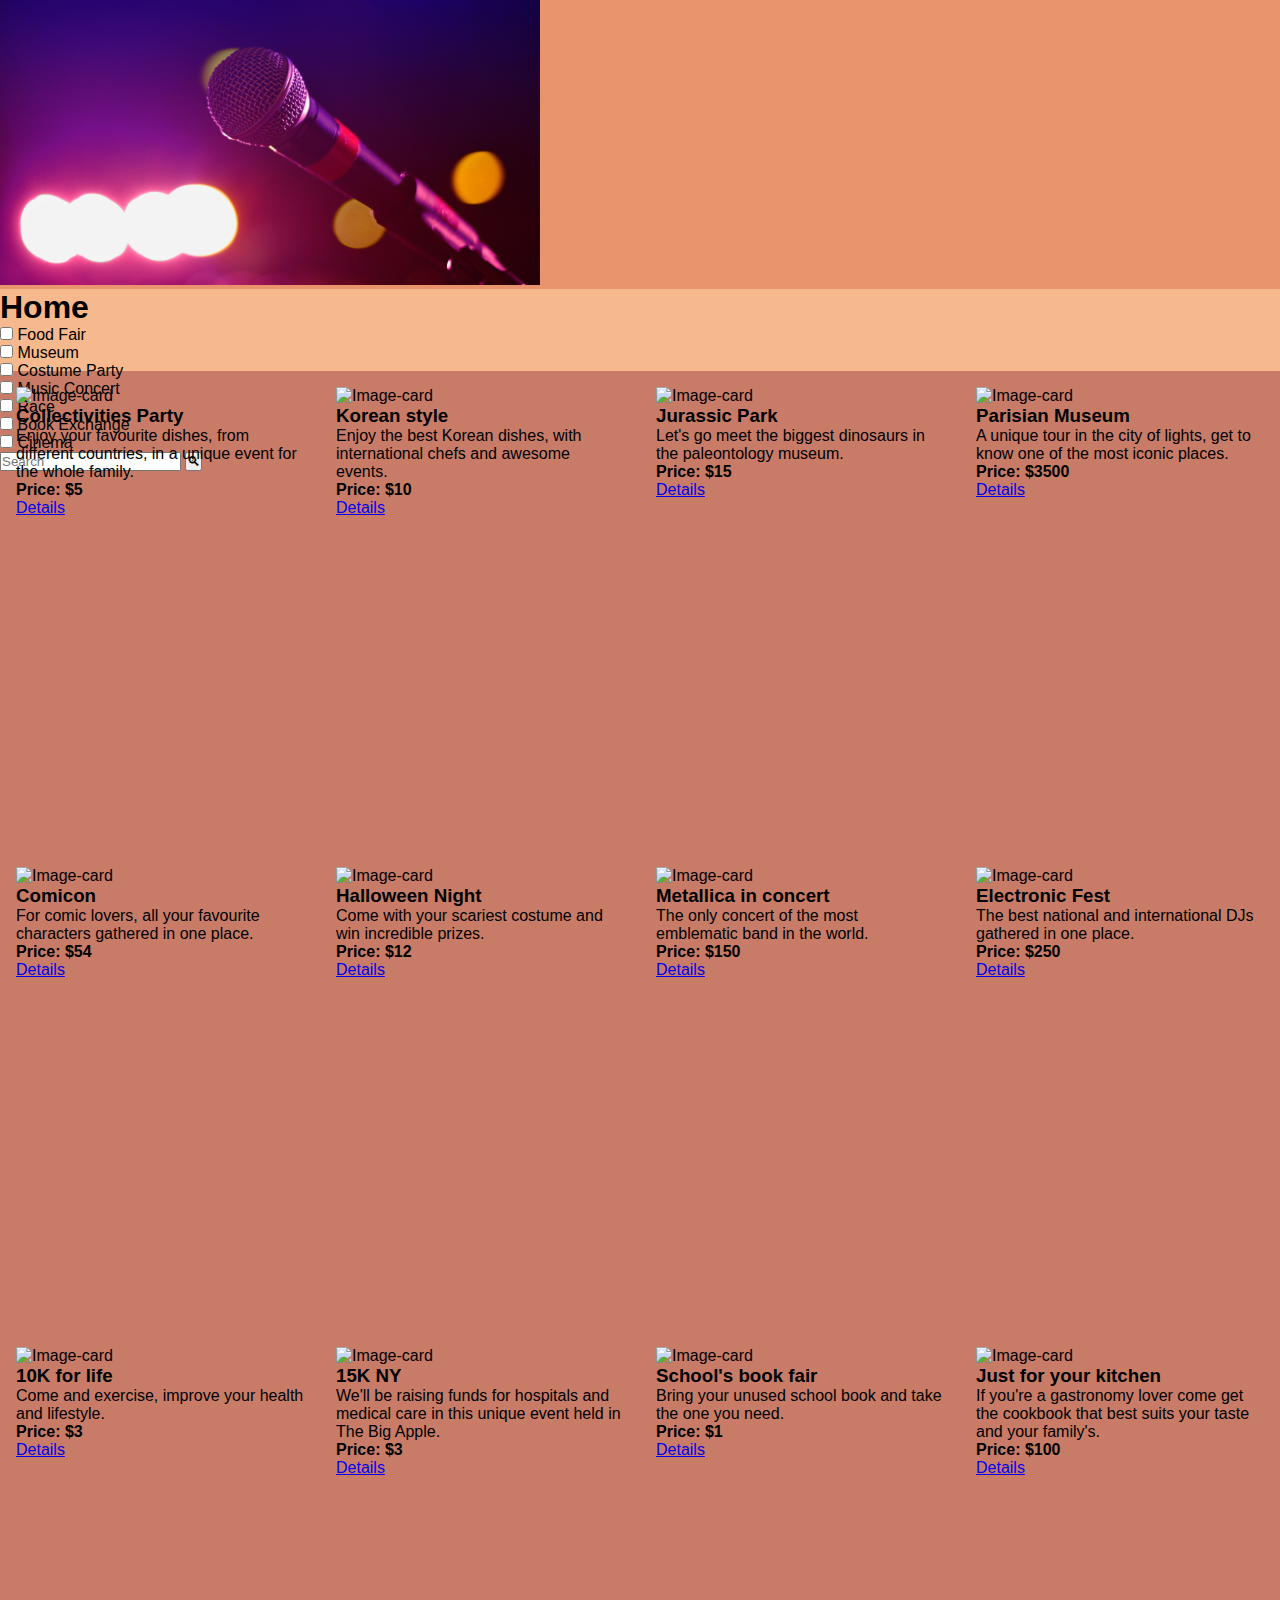
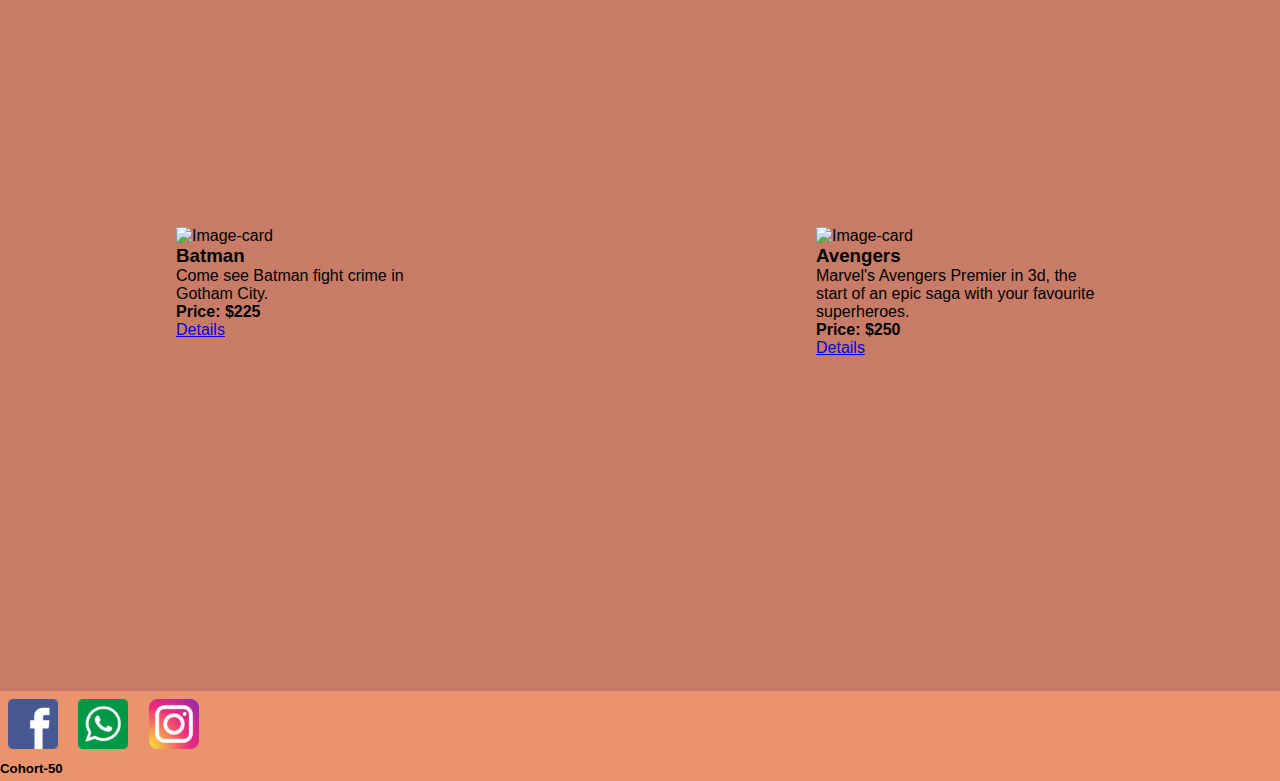
==== commit 51c65d92: "Sprint3" ====
--- a/index.html
+++ b/index.html
@@ -45,24 +45,24 @@
         <div id="carouselExampleSlidesOnly" class="carousel slide" data-bs-ride="carousel">
             <div class="carousel-inner">
               <div class="carousel-item active">
-                <img src="./assets/image/optional_banner_1.jpg" class="d-block w-100" alt="...">
+                <img src="./assets/image/optional_banner_1.jpg" class="d-block w-100" alt="Image-Banner">
               </div>
               <div class="carousel-item">
-                <img src="./assets/image/optional_banner_2.jpg" class="d-block w-100" alt="...">
+                <img src="./assets/image/optional_banner_2.jpg" class="d-block w-100" alt="Image-Banner">
               </div>
               <div class="carousel-item">
-                <img src="./assets/image/optional_banner_3.jpg" class="d-block w-100" alt="...">
+                <img src="./assets/image/optional_banner_3.jpg" class="d-block w-100" alt="Image-Banner">
               </div>
               <div class="carousel-item">
-                <img src="./assets/image/optional_banner_4.jpg" class="d-block w-100" alt="...">
+                <img src="./assets/image/optional_banner_4.jpg" class="d-block w-100" alt="Image-Banner">
               </div>
               <div class="carousel-item">
-                <img src="./assets/image/optional_banner_5.jpg" class="d-block w-100" alt="...">
+                <img src="./assets/image/optional_banner_5.jpg" class="d-block w-100" alt="Image-Banner">
               </div>
             </div>
           </div>
       </header>
-
+      
 
     <main class="row mx-2">
 
@@ -75,37 +75,15 @@
 
             <div id="div-check" class="d-flex">
 
-              <div class="form-check pe-3">
-                <input class="form-check-input" type="checkbox" value="" id="flexCheckDefault">
-                <label class="form-check-label" for="flexCheckDefault">Category</label>
-              </div>
-
-              <div class="form-check pe-3">
-          <input class="form-check-input" type="checkbox" value="" id="flexCheckChecked">
-          <label class="form-check-label" for="flexCheckChecked">
-              Category
-          </label>
-              </div>
-
-              <div class="form-check pe-3">
-          <input class="form-check-input" type="checkbox" value="" id="flexCheckDefault">
-          <label class="form-check-label" for="flexCheckDefault">
-              Category
-          </label>
-              </div>
-
-              <div class="form-check pe-3">
-                <input class="form-check-input" type="checkbox" value="" id="flexCheckChecked">
-                <label class="form-check-label" for="flexCheckChecked">Category</label>
-              </div>
             </div>
 
-            <div>
-              <form class="d-flex pe-3" role="search">
-                <input class="form-control me-2 " type="search" placeholder="Search" aria-label="Search">
+            <div >
+              <form class="d-flex pe-3 " role="search">
+                <input id="search" class="form-control me-2" type="search" placeholder="Search" aria-label="Search">
                 <button class="btn btn-outline-success " type="submit">🔍︎</button>
               </form>
             </div>
+
         </div>
 
         
--- a/assets/style/style.css
+++ b/assets/style/style.css
@@ -13,6 +13,14 @@
 }
 body{
     background-color: var(--Apricot) !important;
+}
+nav a:hover {
+
+    color: #e217c7;
+    cursor: pointer;
+  }
+  nav a:active {
+    background-color: #e217c7;
 }
 
 #navnavigation{
